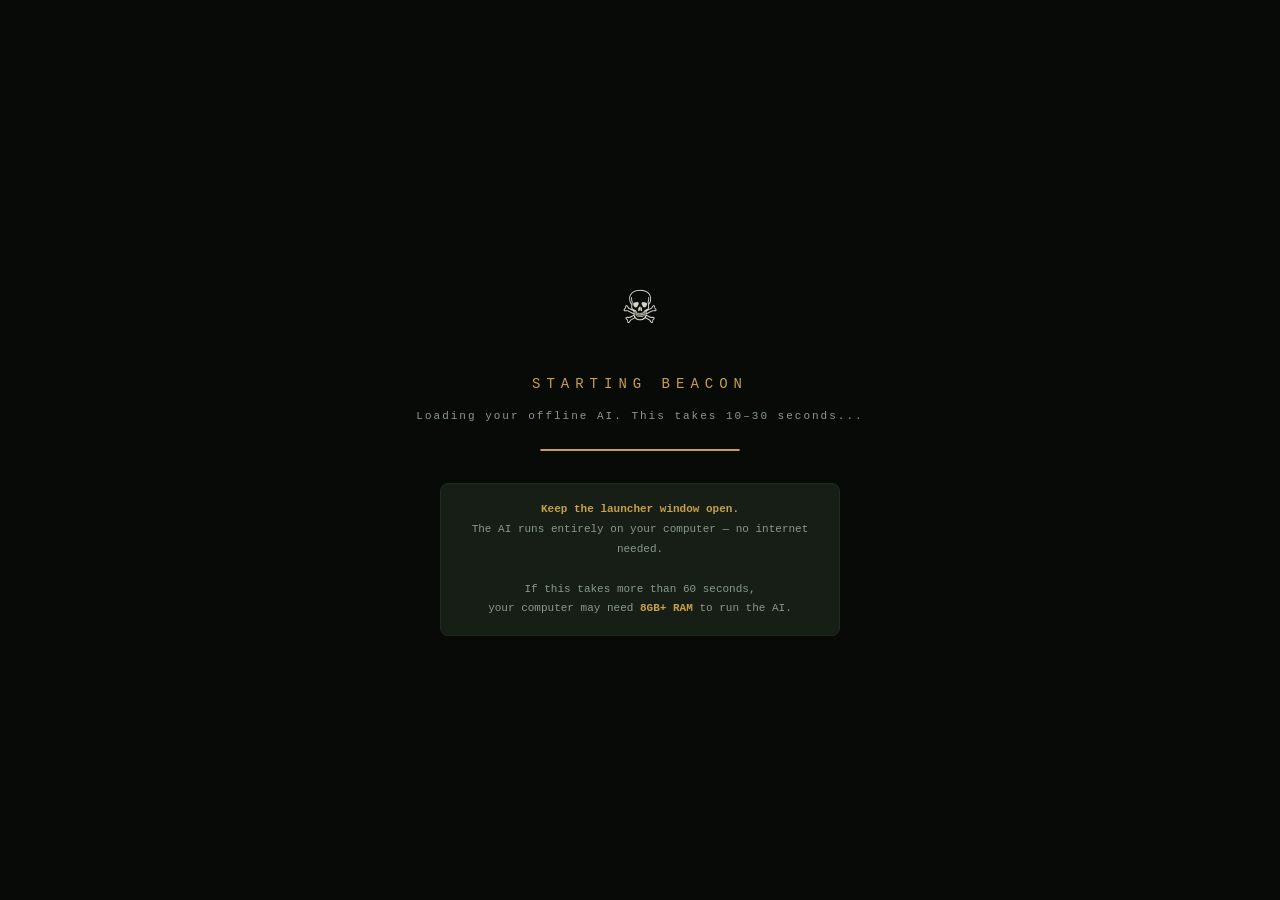
==== drive/ui/index.html @ 53db8e23 "feat: AI persona renamed to BEACON, model → blackout-beacon - BEACON replaces Scout/DOOMSDAY as the " ====
<!DOCTYPE html>
<html lang="en">
<head>
  <meta charset="UTF-8">
  <meta name="viewport" content="width=device-width, initial-scale=1.0">
  <meta name="description" content="The Blackout Drive — Fully offline AI and survival knowledge library. Runs on your laptop with no internet, no cloud, no accounts.">
  <title>The Blackout Drive // Offline AI Intelligence</title>
  <!--
    Anti-flicker: body starts invisible. app.js restores session state
    synchronously on init, then sets opacity:1 before first paint.
    This prevents the chat page from flashing before library is restored.
  -->
  <style>body { opacity: 0; transition: opacity 0.18s ease; }</style>
  <link rel="stylesheet" href="style.css">
</head>
<body>

  <!-- ── Header ─────────────────────────────────────────── -->
  <header class="app-header">
    <div class="header-left">
      <div class="status-indicator" id="statusIndicator">
        <span class="status-dot" id="statusDot"></span>
        <span class="status-text" id="statusText">CONNECTING...</span>
      </div>
    </div>
    <div class="header-center">
      <h1 class="brand-title">THE BLACKOUT DRIVE</h1>
      <p class="brand-sub">OFFLINE AI INTELLIGENCE</p>
    </div>
    <div class="header-right">
      <button class="icon-btn" id="libraryBtn" title="Browse offline library" onclick="openLibrary()">
        📚 LIBRARY
      </button>
      <button class="icon-btn" id="clearBtn" title="Clear conversation">
        &#x2715; CLEAR
      </button>
    </div>
  </header>

  <!-- ── Warning Banner ─────────────────────────────────── -->
  <div class="warning-banner" id="warningBanner" style="display:none;">
    <span class="warning-icon">⚠</span>
    <span id="warningText"></span>
  </div>

  <!-- ── Offline Status Bar ─────────────────────────────── -->
  <div class="offline-bar">
    <span class="offline-badge">✅ RUNNING LOCALLY</span>
    <span class="offline-sub">No internet needed · AI runs entirely on your hardware · Nothing sent to the cloud</span>
  </div>

  <!-- ── Main Chat Area ─────────────────────────────────── -->
  <main class="chat-container" id="chatContainer">

    <!-- Welcome Screen (shown when no messages) -->
    <div class="welcome-screen" id="welcomeScreen">
      <div class="welcome-skull">⚡</div>
      <h2 class="welcome-title">BEACON IS READY</h2>
      <p class="welcome-sub">Your offline AI. No internet. No cloud. Ask anything — survival, medicine, law, science, faith, history, and more.</p>

      <div class="prompt-grid">
        <div class="prompt-card" onclick="usePrompt(this)">
          <div class="prompt-icon">💧</div>
          <p>How do I purify water from a creek without store-bought filters?</p>
        </div>
        <div class="prompt-card" onclick="usePrompt(this)">
          <div class="prompt-icon">🩹</div>
          <p>How do I treat a deep laceration with no medical supplies?</p>
        </div>
        <div class="prompt-card" onclick="usePrompt(this)">
          <div class="prompt-icon">🔥</div>
          <p>How do I start a fire in wet conditions with no lighter?</p>
        </div>
        <div class="prompt-card" onclick="usePrompt(this)">
          <div class="prompt-icon">📻</div>
          <p>What emergency radio frequencies should I monitor?</p>
        </div>
        <div class="prompt-card" onclick="usePrompt(this)">
          <div class="prompt-icon">🌿</div>
          <p>Which common plants in North America are safe to eat?</p>
        </div>
        <div class="prompt-card" onclick="usePrompt(this)">
          <div class="prompt-icon">🏠</div>
          <p>How do I build an emergency shelter in the woods overnight?</p>
        </div>
      </div>
    </div>

    <!-- Chat Messages -->
    <div class="messages" id="messages"></div>

  </main>

  <!-- ── Input Area ──────────────────────────────────────── -->
  <footer class="input-area">
    <div class="input-wrapper">
      <textarea
        id="userInput"
        class="message-input"
        placeholder="Ask BEACON anything..."
        rows="1"
        maxlength="4000"
      ></textarea>
      <button class="send-btn" id="sendBtn" disabled>
        <span id="sendIcon">&#x2BAD;</span>
      </button>
    </div>
    <div class="input-footer">
      <span class="char-count" id="charCount">0 / 4000</span>
      <span class="disclaimer">AI runs fully offline on your hardware · No internet required · No data sent anywhere</span>
    </div>
  </footer>

  <!-- ── Library Panel ──────────────────────────────────── -->
  <div class="library-panel" id="libraryPanel" style="display:none;" role="dialog" aria-label="Offline Library" aria-modal="true">

    <!-- Library Header -->
    <div class="library-header">
      <button class="lib-back-btn hidden" id="libBackBtn" onclick="handleLibBack()">← BACK</button>
      <div class="lib-header-title" id="libHeaderTitle">📚 OFFLINE LIBRARY</div>
      <button class="lib-close-btn" onclick="closeLibrary()">✕ CLOSE</button>
    </div>

    <!-- Library Body: sidebar + main -->
    <div class="library-body" id="libraryBody">

      <!-- Category Sidebar -->
      <nav class="lib-sidebar" id="libSidebar">
        <div class="lib-sidebar-label">CATEGORIES</div>
        <!-- Populated by JS from library.json -->
      </nav>

      <!-- Main Content: file list or reader -->
      <div class="lib-main" id="libMain">
        <div class="lib-loading" id="libLoading">
          <span>Loading library...</span>
        </div>
      </div>

    </div>
  </div>

  <!--
    LOAD ORDER IS CRITICAL FOR ANTI-FLICKER:
    1. config.js  — app config (appName, model, ports)
    2. api.js     — DDAPI helper (fetch wrappers)
    3. library.js — defines _restoreLibState (MUST be before app.js)
    4. app.js     — calls _restoreLibState() synchronously in init()
  -->
  <script src="config.js"></script>
  <script src="api.js"></script>
  <script src="library.js"></script>
  <script src="app.js"></script>
</body>
</html>
---- drive/ui/style.css ----
/* ============================================================
   DOOMSDAY DRIVE — Offline Chat UI
   Dark tactical design system — zero external dependencies
   ============================================================ */

/* ── Reset & Base ────────────────────────────────────────── */
*, *::before, *::after {
  box-sizing: border-box;
  margin: 0;
  padding: 0;
}

:root {
  --bg-primary:    #080a08;
  --bg-secondary:  #0d110d;
  --bg-tertiary:   #121812;
  --bg-card:       #161e16;
  --bg-input:      #0f150f;
  --border:        #1e2e1e;
  --border-bright: #2a4a2a;
  --amber:         #c8a04a;
  --amber-dim:     #8a6a28;
  --amber-glow:    rgba(200, 160, 74, 0.15);
  --green-ok:      #3a8a3a;
  --green-bright:  #4acc4a;
  --red-alert:     #cc3333;
  --red-dim:       #661a1a;
  --text-primary:  #d4d4c8;
  --text-secondary:#8a9a8a;
  --text-dim:      #4a5a4a;
  --text-amber:    #c8a04a;
  --font-mono:     'Courier New', 'Lucida Console', monospace;
  --font-sans:     system-ui, -apple-system, sans-serif;
  --radius:        4px;
  --radius-lg:     8px;
  --transition:    0.15s ease;
}

html, body {
  height: 100%;
  overflow: hidden;
  /* clamp(min, preferred, max) — scales with viewport width.
     At 1728px wide: 1.2vw = ~20.7px. Feels appropriately sized.
     At 1024px wide: 1.2vw = ~12.3px — floor at 16px keeps it readable. */
  font-size: clamp(16px, 1.2vw, 22px);
}

body {
  background-color: var(--bg-primary);
  color: var(--text-primary);
  font-family: var(--font-mono);
  font-size: 1rem;
  line-height: 1.6;
  display: flex;
  flex-direction: column;
}

/* ── Header ──────────────────────────────────────────────── */
.app-header {
  display: flex;
  align-items: center;
  justify-content: space-between;
  padding: clamp(10px, 1vh, 16px) clamp(16px, 2vw, 32px);
  background: var(--bg-secondary);
  border-bottom: 1px solid var(--border-bright);
  flex-shrink: 0;
  position: relative;
}

.app-header::after {
  content: '';
  position: absolute;
  bottom: -1px;
  left: 0;
  right: 0;
  height: 1px;
  background: linear-gradient(90deg, transparent, var(--amber-dim), transparent);
}

.header-left, .header-right {
  flex: 1;
}

.header-right {
  display: flex;
  justify-content: flex-end;
}

.header-center {
  text-align: center;
}

.brand-title {
  font-family: var(--font-mono);
  font-size: clamp(22px, 2.2vw, 38px);
  font-weight: 700;
  letter-spacing: clamp(6px, 0.7vw, 12px);
  color: var(--amber);
  text-shadow: 0 0 20px var(--amber-glow), 0 0 40px rgba(200, 160, 74, 0.08);
}

.brand-sub {
  font-size: clamp(10px, 0.7vw, 13px);
  letter-spacing: clamp(3px, 0.4vw, 6px);
  color: var(--text-secondary);
  text-transform: uppercase;
  margin-top: 3px;
}

/* ── Status Indicator ────────────────────────────────────── */
.status-indicator {
  display: flex;
  align-items: center;
  gap: 8px;
  font-size: clamp(10px, 0.75vw, 13px);
  letter-spacing: 1px;
}

.status-dot {
  width: 8px;
  height: 8px;
  border-radius: 50%;
  background: var(--text-dim);
  flex-shrink: 0;
  transition: background var(--transition), box-shadow var(--transition);
}

.status-dot.online {
  background: var(--green-bright);
  box-shadow: 0 0 8px var(--green-bright);
  animation: pulse-green 2s infinite;
}

.status-dot.error {
  background: var(--red-alert);
  box-shadow: 0 0 8px var(--red-alert);
}

@keyframes pulse-green {
  0%, 100% { opacity: 1; }
  50% { opacity: 0.6; }
}

.status-text {
  color: var(--text-secondary);
  font-size: clamp(10px, 0.7vw, 13px);
  letter-spacing: 2px;
}

.status-text.online { color: var(--green-bright); }
.status-text.error  { color: var(--red-alert); }

/* ── Icon Buttons ────────────────────────────────────────── */
.icon-btn {
  background: transparent;
  border: 1px solid var(--border);
  color: var(--text-secondary);
  font-family: var(--font-mono);
  font-size: clamp(9px, 0.65vw, 12px);
  letter-spacing: 2px;
  padding: clamp(5px, 0.5vh, 8px) clamp(10px, 1vw, 16px);
  border-radius: var(--radius);
  cursor: pointer;
  transition: all var(--transition);
}

.icon-btn:hover {
  border-color: var(--amber-dim);
  color: var(--amber);
}

/* ── Warning Banner ──────────────────────────────────────── */
.warning-banner {
  background: var(--red-dim);
  border-bottom: 1px solid var(--red-alert);
  color: #ff8888;
  padding: 8px 20px;
  font-size: 12px;
  display: flex;
  align-items: center;
  gap: 10px;
  flex-shrink: 0;
}

.warning-icon {
  font-size: 16px;
  flex-shrink: 0;
}

/* ── Offline Bar ─────────────────────────────────────────── */
.offline-bar {
  background: rgba(58, 138, 58, 0.08);
  border-bottom: 1px solid rgba(74, 204, 74, 0.15);
  padding: 6px 20px;
  display: flex;
  align-items: center;
  gap: 14px;
  flex-shrink: 0;
}

.offline-badge {
  font-size: clamp(11px, 0.8vw, 14px);
  letter-spacing: 1px;
  color: var(--green-bright);
  white-space: nowrap;
  font-weight: 700;
}

.offline-sub {
  font-size: clamp(11px, 0.8vw, 14px);
  color: var(--text-secondary);
  letter-spacing: 0.5px;
}

/* ── Chat Container ──────────────────────────────────────── */
.chat-container {
  flex: 1;
  overflow-y: auto;
  padding: 0;
  position: relative;
  scrollbar-width: thin;
  scrollbar-color: var(--border-bright) transparent;
}

.chat-container::-webkit-scrollbar { width: 4px; }
.chat-container::-webkit-scrollbar-track { background: transparent; }
.chat-container::-webkit-scrollbar-thumb { background: var(--border-bright); border-radius: 2px; }

/* ── Welcome Screen ──────────────────────────────────────── */
.welcome-screen {
  display: flex;
  flex-direction: column;
  align-items: center;
  justify-content: center;
  padding: clamp(6px, 1.2vh, 20px) 20px;
  min-height: 100%;
}

.welcome-skull {
  font-size: clamp(56px, 5vw, 80px);
  margin-bottom: clamp(8px, 1.2vh, 16px);
  opacity: 0.4;
  filter: grayscale(1);
}

.welcome-title {
  font-size: clamp(20px, 1.8vw, 32px);
  letter-spacing: clamp(6px, 0.8vw, 14px);
  color: var(--amber);
  margin-bottom: clamp(8px, 1vh, 14px);
}

.welcome-sub {
  font-size: clamp(13px, 1vw, 18px);
  color: var(--text-secondary);
  letter-spacing: 1px;
  margin-bottom: clamp(16px, 2.2vh, 32px);
}

.prompt-grid {
  display: grid;
  grid-template-columns: repeat(auto-fit, minmax(clamp(220px, 20vw, 320px), 1fr));
  gap: clamp(10px, 1vw, 18px);
  max-width: clamp(700px, 70vw, 1200px);
  width: 100%;
}

.prompt-card {
  background: var(--bg-card);
  border: 1px solid var(--border);
  border-radius: var(--radius-lg);
  padding: 16px;
  cursor: pointer;
  transition: all var(--transition);
  display: flex;
  gap: 12px;
  align-items: flex-start;
}

.prompt-card:hover {
  border-color: var(--amber-dim);
  background: var(--bg-tertiary);
  box-shadow: 0 0 12px var(--amber-glow);
  transform: translateY(-1px);
}

.prompt-icon {
  font-size: clamp(18px, 1.4vw, 26px);
  flex-shrink: 0;
  line-height: 1;
}

.prompt-card p {
  font-size: clamp(13px, 0.95vw, 17px);
  color: var(--text-secondary);
  line-height: 1.6;
  font-family: var(--font-sans);
}

/* ── Messages ────────────────────────────────────────────── */
.messages {
  padding: 20px;
  display: flex;
  flex-direction: column;
  gap: 12px;
}

.message {
  display: flex;
  gap: 12px;
  animation: fadeIn 0.2s ease;
}

@keyframes fadeIn {
  from { opacity: 0; transform: translateY(4px); }
  to   { opacity: 1; transform: translateY(0); }
}

.message-avatar {
  width: 32px;
  height: 32px;
  border-radius: var(--radius);
  display: flex;
  align-items: center;
  justify-content: center;
  font-size: 14px;
  flex-shrink: 0;
  margin-top: 2px;
}

.message.user .message-avatar {
  background: var(--bg-card);
  border: 1px solid var(--border);
  color: var(--text-secondary);
}

.message.assistant .message-avatar {
  background: rgba(200, 160, 74, 0.1);
  border: 1px solid var(--amber-dim);
  color: var(--amber);
}

.message-content {
  flex: 1;
  min-width: 0;
}

.message-label {
  font-size: clamp(9px, 0.6vw, 11px);
  letter-spacing: 2px;
  margin-bottom: 4px;
  opacity: 0.5;
}

.message.user .message-label { color: var(--text-dim); }
.message.assistant .message-label { color: var(--amber-dim); }

.message-body {
  font-size: clamp(13px, 1vw, 17px);
  line-height: 1.65;
  font-family: var(--font-sans);
}

.message.user .message-body {
  color: var(--text-primary);
  background: var(--bg-card);
  border: 1px solid var(--border);
  border-radius: var(--radius-lg);
  padding: 10px 14px;
  display: inline-block;
  max-width: 80%;
}

.message.assistant .message-body {
  color: var(--text-primary);
}

/* Markdown-style formatting in assistant messages */
.message.assistant .message-body strong { color: var(--amber); font-weight: 700; }
.message.assistant .message-body em { color: var(--text-secondary); font-style: italic; }
.message.assistant .message-body code {
  background: var(--bg-card);
  border: 1px solid var(--border);
  border-radius: 3px;
  padding: 1px 5px;
  font-family: var(--font-mono);
  font-size: 12px;
  color: var(--green-bright);
}
.message.assistant .message-body pre {
  background: var(--bg-card);
  border: 1px solid var(--border);
  border-radius: var(--radius);
  padding: 12px;
  overflow-x: auto;
  margin: 8px 0;
}
.message.assistant .message-body pre code {
  background: none;
  border: none;
  padding: 0;
}
.message.assistant .message-body ul,
.message.assistant .message-body ol {
  padding-left: 18px;
  margin: 4px 0 4px;
}
.message.assistant .message-body li {
  margin: 1px 0;
  line-height: 1.55;
  padding-left: 2px;
}
.message.assistant .message-body li + li { margin-top: 1px; }
.message.assistant .message-body h1,
.message.assistant .message-body h2,
.message.assistant .message-body h3 {
  color: var(--amber);
  letter-spacing: 1px;
  margin: 12px 0 4px;
  font-size: clamp(13px, 1vw, 16px);
}
.message.assistant .message-body p {
  margin: 4px 0;
  line-height: 1.6;
}
.message.assistant .message-body p:first-child { margin-top: 0; }
.message.assistant .message-body p:last-child  { margin-bottom: 0; }
.message.assistant .message-body hr {
  border: none;
  border-top: 1px solid var(--border);
  margin: 8px 0;
}

/* ── Typing Indicator ────────────────────────────────────── */
.typing-indicator {
  display: flex;
  gap: 4px;
  align-items: center;
  padding: 8px 0;
}

.typing-dot {
  width: 6px;
  height: 6px;
  background: var(--amber-dim);
  border-radius: 50%;
  animation: typing-bounce 1.2s infinite;
}

.typing-dot:nth-child(2) { animation-delay: 0.2s; }
.typing-dot:nth-child(3) { animation-delay: 0.4s; }

@keyframes typing-bounce {
  0%, 60%, 100% { transform: translateY(0); opacity: 0.4; }
  30% { transform: translateY(-4px); opacity: 1; }
}

/* ── Input Area ──────────────────────────────────────────── */
.input-area {
  background: var(--bg-secondary);
  border-top: 1px solid var(--border-bright);
  padding: 14px 20px 12px;
  flex-shrink: 0;
}

.input-area::before {
  content: '';
  display: block;
  height: 1px;
  background: linear-gradient(90deg, transparent, var(--amber-dim), transparent);
  margin-bottom: 14px;
  margin-top: -14px;
  position: relative;
  top: -14px;
}

.input-wrapper {
  display: flex;
  gap: 10px;
  align-items: flex-end;
}

.message-input {
  flex: 1;
  background: var(--bg-input);
  border: 1px solid var(--border);
  border-radius: var(--radius-lg);
  color: var(--text-primary);
  font-family: var(--font-sans);
  font-size: clamp(15px, 1.1vw, 19px);
  line-height: 1.5;
  padding: clamp(12px, 1.2vh, 18px) clamp(14px, 1.2vw, 22px);
  resize: none;
  outline: none;
  transition: border-color var(--transition), box-shadow var(--transition);
  min-height: clamp(48px, 5vh, 60px);
  max-height: 180px;
  overflow-y: auto;
}

.message-input::placeholder { color: var(--text-dim); }

.message-input:focus {
  border-color: var(--amber-dim);
  box-shadow: 0 0 0 2px var(--amber-glow);
}

.send-btn {
  width: clamp(48px, 4vw, 60px);
  height: clamp(48px, 4vw, 60px);
  background: var(--amber);
  border: none;
  border-radius: var(--radius-lg);
  color: var(--bg-primary);
  font-size: clamp(18px, 1.4vw, 24px);
  cursor: pointer;
  display: flex;
  align-items: center;
  justify-content: center;
  flex-shrink: 0;
  transition: all var(--transition);
}

.send-btn:hover:not(:disabled) {
  background: #e0b84a;
  box-shadow: 0 0 12px var(--amber-glow);
  transform: scale(1.05);
}

.send-btn:disabled {
  background: var(--bg-card);
  border: 1px solid var(--border);
  color: var(--text-dim);
  cursor: not-allowed;
  transform: none;
  box-shadow: none;
}

.send-btn.loading {
  background: var(--bg-card);
  border: 1px solid var(--amber-dim);
  color: var(--amber);
  cursor: not-allowed;
}

.input-footer {
  display: flex;
  justify-content: space-between;
  align-items: center;
  margin-top: 8px;
}

.char-count {
  font-size: 10px;
  color: var(--text-dim);
  letter-spacing: 1px;
}

.disclaimer {
  font-size: 9px;
  color: var(--text-dim);
  letter-spacing: 0.5px;
  text-align: right;
}

/* ── Connecting Screen ───────────────────────────────────── */
.connecting-overlay {
  position: fixed;
  inset: 0;
  background: var(--bg-primary);
  display: flex;
  flex-direction: column;
  align-items: center;
  justify-content: center;
  z-index: 100;
}

.connecting-skull {
  font-size: 56px;
  margin-bottom: 20px;
  animation: pulse-skull 2s infinite;
}

@keyframes pulse-skull {
  0%, 100% { opacity: 0.3; transform: scale(1); }
  50% { opacity: 1; transform: scale(1.05); }
}

.connecting-title {
  font-size: 14px;
  letter-spacing: 6px;
  color: var(--amber);
  margin-bottom: 12px;
}

.connecting-sub {
  font-size: 11px;
  color: var(--text-secondary);
  letter-spacing: 2px;
  margin-bottom: 24px;
}

.connecting-bar {
  width: 200px;
  height: 2px;
  background: var(--border);
  border-radius: 1px;
  overflow: hidden;
}

.connecting-progress {
  height: 100%;
  background: var(--amber);
  border-radius: 1px;
  animation: loading-bar 1.5s infinite ease-in-out;
}

@keyframes loading-bar {
  0%   { width: 0%; margin-left: 0; }
  50%  { width: 60%; margin-left: 20%; }
  100% { width: 0%; margin-left: 100%; }
}

.connecting-instructions {
  margin-top: 32px;
  text-align: center;
  padding: 16px 24px;
  background: var(--bg-card);
  border: 1px solid var(--border);
  border-radius: var(--radius-lg);
  max-width: 400px;
}

.connecting-instructions p {
  font-size: 11px;
  color: var(--text-secondary);
  line-height: 1.8;
}

.connecting-instructions strong {
  color: var(--amber);
}

/* ── Responsive ──────────────────────────────────────────── */
@media (max-width: 600px) {
  .brand-title { font-size: 16px; letter-spacing: 4px; }
  .brand-sub { display: none; }
  .offline-sub { display: none; }
  .prompt-grid { grid-template-columns: 1fr; }
  .message.user .message-body { max-width: 100%; }
  .disclaimer { display: none; }
}

/* ── Library Panel ────────────────────────────────────── */
.header-right {
  display: flex;
  justify-content: flex-end;
  gap: 8px;
  align-items: center;
}

.library-panel {
  position: fixed;
  inset: 0;
  background: var(--bg-primary);
  z-index: 90;
  display: flex;
  flex-direction: column;
  animation: fadeIn 0.2s ease;
}

/* Library Header */
.library-header {
  display: flex;
  align-items: center;
  justify-content: space-between;
  padding: clamp(10px, 1vh, 16px) clamp(16px, 2vw, 32px);
  background: var(--bg-secondary);
  border-bottom: 1px solid var(--border-bright);
  flex-shrink: 0;
  gap: 16px;
}

.library-header::after {
  content: '';
  position: absolute;
  bottom: 0;
  left: 0;
  right: 0;
  height: 1px;
  background: linear-gradient(90deg, transparent, var(--amber-dim), transparent);
}

.lib-header-title {
  font-size: clamp(14px, 1.2vw, 20px);
  letter-spacing: clamp(3px, 0.4vw, 8px);
  color: var(--amber);
  font-weight: 700;
}

.lib-back-btn,
.lib-close-btn {
  background: transparent;
  border: 1px solid var(--border);
  color: var(--text-secondary);
  font-family: var(--font-mono);
  font-size: clamp(9px, 0.65vw, 12px);
  letter-spacing: 2px;
  padding: clamp(5px, 0.5vh, 8px) clamp(10px, 1vw, 16px);
  border-radius: var(--radius);
  cursor: pointer;
  transition: all var(--transition);
  white-space: nowrap;
}

.lib-back-btn:hover,
.lib-close-btn:hover {
  border-color: var(--amber-dim);
  color: var(--amber);
}

.lib-back-btn.hidden {
  visibility: hidden;
  pointer-events: none;
}

/* Library Body */
.library-body {
  display: flex;
  flex: 1;
  overflow: hidden;
}

/* Sidebar */
.lib-sidebar {
  width: clamp(160px, 16vw, 240px);
  background: var(--bg-secondary);
  border-right: 1px solid var(--border);
  padding: 16px 0;
  overflow-y: auto;
  flex-shrink: 0;
  scrollbar-width: thin;
  scrollbar-color: var(--border-bright) transparent;
}

.lib-sidebar-label {
  font-size: clamp(9px, 0.6vw, 11px);
  letter-spacing: 3px;
  color: var(--text-dim);
  padding: 0 16px 12px;
}

.lib-cat-item {
  display: flex;
  align-items: center;
  gap: 10px;
  padding: clamp(8px, 0.9vh, 14px) 16px;
  cursor: pointer;
  transition: all var(--transition);
  border-left: 2px solid transparent;
}

.lib-cat-item:hover {
  background: var(--bg-tertiary);
  color: var(--text-primary);
}

.lib-cat-item.active {
  border-left-color: var(--amber);
  background: var(--bg-card);
  color: var(--amber);
}

.lib-cat-icon {
  font-size: clamp(14px, 1.1vw, 18px);
  flex-shrink: 0;
  width: 20px;
  text-align: center;
}

.lib-cat-name {
  font-size: clamp(11px, 0.8vw, 14px);
  letter-spacing: 1px;
  color: var(--text-secondary);
  font-family: var(--font-mono);
  white-space: nowrap;
  overflow: hidden;
  text-overflow: ellipsis;
}

.lib-cat-item.active .lib-cat-name { color: var(--amber); }

/* Main content area */
.lib-main {
  flex: 1;
  overflow-y: auto;
  padding: clamp(16px, 2vw, 32px);
  scrollbar-width: thin;
  scrollbar-color: var(--border-bright) transparent;
}

.lib-loading {
  display: flex;
  align-items: center;
  justify-content: center;
  height: 200px;
  color: var(--text-dim);
  font-size: 13px;
  letter-spacing: 2px;
}

/* Category view */
.lib-cat-header {
  margin-bottom: clamp(16px, 2vh, 28px);
}

.lib-cat-title {
  font-size: clamp(18px, 1.6vw, 26px);
  letter-spacing: 4px;
  color: var(--amber);
  margin-bottom: 8px;
}

.lib-cat-desc {
  font-size: clamp(12px, 0.85vw, 15px);
  color: var(--text-secondary);
  letter-spacing: 0.5px;
  font-family: var(--font-sans);
  line-height: 1.6;
}

/* File list */
.lib-file-list {
  display: flex;
  flex-direction: column;
  gap: clamp(8px, 0.9vh, 14px);
}

.lib-file-item {
  background: var(--bg-card);
  border: 1px solid var(--border);
  border-radius: var(--radius-lg);
  padding: clamp(14px, 1.5vh, 22px) clamp(16px, 1.5vw, 24px);
  cursor: pointer;
  transition: all var(--transition);
  display: flex;
  align-items: flex-start;
  gap: 14px;
}

.lib-file-item:hover {
  border-color: var(--amber-dim);
  background: var(--bg-tertiary);
  box-shadow: 0 0 12px var(--amber-glow);
  transform: translateY(-1px);
}

.lib-file-item.unavailable {
  opacity: 0.5;
  cursor: default;
}

.lib-file-item.unavailable:hover {
  transform: none;
  box-shadow: none;
  border-color: var(--border);
}

.lib-file-type-badge {
  font-size: clamp(9px, 0.6vw, 11px);
  letter-spacing: 2px;
  padding: 3px 8px;
  border-radius: var(--radius);
  flex-shrink: 0;
  margin-top: 2px;
  font-weight: 700;
}

.lib-file-type-badge.txt  { background: rgba(58, 138, 58, 0.15); color: var(--green-bright); border: 1px solid rgba(74, 204, 74, 0.2); }
.lib-file-type-badge.pdf  { background: rgba(200, 160, 74, 0.12); color: var(--amber); border: 1px solid var(--amber-dim); }
.lib-file-type-badge.zim  { background: rgba(100, 140, 200, 0.12); color: #7ab4e0; border: 1px solid rgba(100, 140, 200, 0.3); }

.lib-file-info {
  flex: 1;
  min-width: 0;
}

.lib-file-name {
  font-size: clamp(13px, 1vw, 17px);
  color: var(--text-primary);
  margin-bottom: 5px;
  font-family: var(--font-sans);
  font-weight: 600;
}

.lib-file-desc {
  font-size: clamp(11px, 0.8vw, 14px);
  color: var(--text-secondary);
  line-height: 1.6;
  font-family: var(--font-sans);
}

.lib-file-meta {
  font-size: clamp(9px, 0.6vw, 11px);
  color: var(--text-dim);
  margin-top: 6px;
  letter-spacing: 1px;
}

/* Reader view */
.lib-reader-header {
  display: flex;
  align-items: center;
  justify-content: space-between;
  margin-bottom: 16px;
  padding-bottom: 12px;
  border-bottom: 1px solid var(--border);
  gap: 12px;
  flex-wrap: wrap;
}

.lib-reader-title {
  font-size: clamp(14px, 1.2vw, 20px);
  color: var(--amber);
  letter-spacing: 2px;
  flex: 1;
}

.lib-search-bar {
  display: flex;
  gap: 8px;
  align-items: center;
}

.lib-search-input {
  background: var(--bg-input);
  border: 1px solid var(--border);
  border-radius: var(--radius);
  color: var(--text-primary);
  font-family: var(--font-mono);
  font-size: clamp(11px, 0.8vw, 14px);
  padding: 6px 12px;
  outline: none;
  width: clamp(140px, 15vw, 240px);
  transition: border-color var(--transition);
}

.lib-search-input:focus { border-color: var(--amber-dim); }
.lib-search-input::placeholder { color: var(--text-dim); }

.lib-search-btn {
  background: var(--bg-card);
  border: 1px solid var(--border);
  color: var(--text-secondary);
  font-family: var(--font-mono);
  font-size: clamp(9px, 0.6vw, 11px);
  letter-spacing: 1px;
  padding: 6px 12px;
  border-radius: var(--radius);
  cursor: pointer;
  transition: all var(--transition);
  white-space: nowrap;
}

.lib-search-btn:hover { border-color: var(--amber-dim); color: var(--amber); }

.lib-search-count {
  font-size: clamp(9px, 0.6vw, 11px);
  color: var(--text-dim);
  letter-spacing: 1px;
  white-space: nowrap;
}

.lib-reader-content {
  font-family: var(--font-sans);
  font-size: clamp(13px, 1vw, 17px);
  line-height: 1.9;
  color: var(--text-primary);
  white-space: pre-wrap;
  word-break: break-word;
  max-width: 80ch;
}

.lib-reader-content mark {
  background: rgba(200, 160, 74, 0.35);
  color: var(--amber);
  border-radius: 2px;
  padding: 0 2px;
}

/* ZIM info panel */
.lib-zim-panel {
  display: flex;
  flex-direction: column;
  align-items: center;
  justify-content: center;
  padding: 48px 32px;
  text-align: center;
  gap: 16px;
  border: 1px solid var(--border);
  border-radius: var(--radius-lg);
  background: var(--bg-card);
  max-width: 500px;
  margin: 0 auto;
}

.lib-zim-icon { font-size: 48px; opacity: 0.6; }

.lib-zim-title {
  font-size: clamp(14px, 1.2vw, 18px);
  color: var(--amber);
  letter-spacing: 3px;
}

.lib-zim-desc {
  font-size: clamp(12px, 0.85vw, 15px);
  color: var(--text-secondary);
  font-family: var(--font-sans);
  line-height: 1.7;
}

/* Missing file panel */
.lib-missing-panel {
  display: flex;
  flex-direction: column;
  align-items: center;
  padding: 32px;
  text-align: center;
  gap: 12px;
  border: 1px dashed var(--border);
  border-radius: var(--radius-lg);
  max-width: 500px;
  margin: 0 auto;
}

.lib-missing-title {
  font-size: clamp(12px, 0.9vw, 16px);
  color: var(--text-secondary);
  letter-spacing: 2px;
}

.lib-missing-desc {
  font-size: clamp(11px, 0.8vw, 14px);
  color: var(--text-dim);
  font-family: var(--font-sans);
  line-height: 1.7;
}

.lib-missing-cmd {
  background: var(--bg-card);
  border: 1px solid var(--border);
  border-radius: var(--radius);
  padding: 8px 16px;
  font-family: var(--font-mono);
  font-size: clamp(11px, 0.8vw, 14px);
  color: var(--green-bright);
  letter-spacing: 1px;
}

/* ── Bible Reader ─────────────────────────────────────────── */
.lib-sidebar-section {
  font-size: clamp(8px, 0.55vw, 10px);
  letter-spacing: 3px;
  color: var(--text-dim);
  padding: 10px 16px 4px;
  text-transform: uppercase;
}

.bible-nav {
  display: flex;
  align-items: center;
  gap: 10px;
  padding-bottom: clamp(14px, 1.5vh, 22px);
  border-bottom: 1px solid var(--border);
  margin-bottom: clamp(14px, 1.5vh, 22px);
  flex-wrap: wrap;
}

.bible-select {
  background: var(--bg-input);
  border: 1px solid var(--border);
  border-radius: var(--radius);
  color: var(--text-primary);
  font-family: var(--font-mono);
  font-size: clamp(11px, 0.8vw, 14px);
  padding: 6px 10px;
  cursor: pointer;
  outline: none;
  transition: border-color var(--transition);
}
.bible-select:focus { border-color: var(--amber-dim); }
.bible-select option { background: var(--bg-secondary); }

.bible-jump-bar {
  display: flex;
  gap: 8px;
  align-items: center;
  margin-left: auto;
}

.bible-chapter-title {
  font-size: clamp(14px, 1.2vw, 20px);
  color: var(--amber);
  letter-spacing: clamp(3px, 0.4vw, 7px);
  text-align: center;
  margin-bottom: clamp(20px, 2.5vh, 36px);
}

.bible-verses {
  max-width: 72ch;
  margin: 0 auto clamp(24px, 3vh, 48px);
}

.bible-verse {
  display: flex;
  gap: 12px;
  margin-bottom: clamp(10px, 1.2vh, 18px);
  line-height: 1.9;
  transition: background 0.3s ease;
  border-radius: var(--radius);
  padding: 2px 6px;
}

.bible-verse-highlight {
  background: rgba(200, 160, 74, 0.12) !important;
}

.bible-verse-num {
  color: var(--amber-dim);
  font-size: clamp(9px, 0.6vw, 11px);
  font-family: var(--font-mono);
  min-width: 26px;
  text-align: right;
  padding-top: 5px;
  flex-shrink: 0;
  letter-spacing: 0.5px;
  user-select: none;
}

.bible-verse-text {
  font-family: Georgia, 'Times New Roman', serif;
  font-size: clamp(14px, 1.05vw, 17px);
  color: var(--text-primary);
  line-height: 1.9;
}

.bible-bottom-nav {
  display: flex;
  align-items: center;
  justify-content: space-between;
  padding: clamp(14px, 1.5vh, 24px) 0;
  border-top: 1px solid var(--border);
  margin-top: clamp(14px, 1.5vh, 24px);
  max-width: 72ch;
  margin-left: auto;
  margin-right: auto;
}

/* ── Dev Mode Badge ──────────────────────────────────────── */
.lib-dev-badge {
  margin-top: 12px;
  padding: 8px 14px;
  border: 1px solid rgba(255, 170, 0, 0.3);
  border-radius: var(--radius);
  background: rgba(255, 170, 0, 0.06);
  color: var(--amber-dim);
  font-size: clamp(10px, 0.7vw, 12px);
  font-family: var(--font-mono);
  letter-spacing: 0.5px;
}
.lib-dev-badge code {
  color: var(--green-bright);
  font-family: var(--font-mono);
}

/* ── Library: Sidebar additions (Sprint 2) ─────────────────── */
.lib-sidebar-label { font-size: clamp(9px,0.6vw,11px); letter-spacing: 3px; color: var(--text-dim); padding: 14px 12px 6px; text-transform: uppercase; }
.lib-sidebar-section { font-size: clamp(8px,0.55vw,10px); letter-spacing: 2px; color: var(--amber-dim); padding: 10px 12px 4px; text-transform: uppercase; border-top: 1px solid rgba(255,255,255,0.04); margin-top:4px; }
.lib-sidebar-divider { height: 1px; background: rgba(255,255,255,0.07); margin: 8px 10px; }
.lib-sidebar-empty { font-size: clamp(10px,0.7vw,12px); color: var(--text-dim); padding: 8px 14px; font-style: italic; }
.lib-cat-count { margin-left: auto; font-size: clamp(9px,0.6vw,11px); color: var(--text-dim); background: rgba(255,255,255,0.06); border-radius: 8px; padding: 1px 6px; }
.lib-action-item { display: flex; align-items: center; gap: 8px; padding: 9px 14px; cursor: pointer; border-radius: var(--radius); margin: 2px 6px; transition: background 0.15s; font-size: clamp(10px,0.72vw,13px); letter-spacing: 1px; color: var(--text-secondary); }
.lib-action-item:hover { background: rgba(255,255,255,0.06); color: var(--text-primary); }
.lib-action-item.active { background: rgba(255,170,0,0.1); color: var(--amber); }
.lib-file-missing { opacity: 0.45; }

/* ── GET MORE panel ────────────────────────────────────────── */
.getmore-list { display: flex; flex-direction: column; gap: 10px; padding: 0 0 20px; }
.pack-card { background: var(--bg-card); border: 1px solid var(--border); border-radius: var(--radius); padding: 14px 16px; transition: border-color 0.2s; }
.pack-card:hover { border-color: rgba(255,170,0,0.25); }
.pack-header { display: flex; align-items: flex-start; gap: 12px; }
.pack-icon { font-size: clamp(22px,1.8vw,30px); flex-shrink: 0; }
.pack-meta { flex: 1; min-width: 0; }
.pack-name { font-size: clamp(12px,0.9vw,15px); font-weight: 600; color: var(--text-primary); letter-spacing: 0.5px; }
.pack-desc { font-size: clamp(10px,0.7vw,12px); color: var(--text-secondary); margin-top: 3px; line-height: 1.4; }
.pack-size { font-size: clamp(10px,0.7vw,12px); color: var(--amber-dim); font-family: var(--font-mono); flex-shrink: 0; }
.pack-files-row { margin-top: 10px; }
.pack-files-toggle { background: none; border: none; color: var(--text-dim); font-size: clamp(10px,0.68vw,12px); cursor: pointer; padding: 2px 0; letter-spacing: 1px; }
.pack-files-toggle:hover { color: var(--text-secondary); }
.pack-files-list { margin-top: 6px; padding-left: 8px; border-left: 2px solid var(--border); }
.pack-file-item { display: flex; justify-content: space-between; align-items: center; font-size: clamp(10px,0.68vw,12px); color: var(--text-secondary); padding: 3px 0; }
.pack-file-size { color: var(--text-dim); font-family: var(--font-mono); }
.pack-actions { margin-top: 10px; display: flex; align-items: center; gap: 10px; }
.pack-dl-btn { background: rgba(255,170,0,0.12); border: 1px solid rgba(255,170,0,0.3); color: var(--amber); padding: 6px 16px; border-radius: var(--radius); font-size: clamp(10px,0.7vw,12px); letter-spacing: 1.5px; cursor: pointer; font-family: var(--font-mono); transition: all 0.2s; }
.pack-dl-btn:hover { background: rgba(255,170,0,0.22); }
.pack-cancel-btn { background: rgba(200,60,60,0.1); border-color: rgba(200,60,60,0.3); color: #e05555; }
.pack-installed { font-size: clamp(10px,0.7vw,12px); color: var(--green-bright); letter-spacing: 1.5px; font-family: var(--font-mono); }
.pack-progress-bar { height: 4px; background: rgba(255,255,255,0.08); border-radius: 2px; margin-top: 8px; overflow: hidden; }
.pack-progress-fill { height: 100%; background: var(--amber); border-radius: 2px; transition: width 0.4s ease; }
.pack-status { font-size: clamp(10px,0.68vw,11px); color: var(--text-dim); margin-top: 4px; font-family: var(--font-mono); min-height: 16px; }

/* ── MANAGE SPACE panel ────────────────────────────────────── */
.manage-panel { padding: 0 0 20px; }
.manage-header { padding: 4px 0 14px; }
.manage-usage-label { font-size: clamp(11px,0.75vw,13px); color: var(--text-secondary); margin-bottom: 8px; }
.manage-bar { height: 6px; background: rgba(255,255,255,0.08); border-radius: 3px; overflow: hidden; }
.manage-bar-fill { height: 100%; background: linear-gradient(90deg, var(--green-bright), var(--amber)); border-radius: 3px; transition: width 0.6s ease; }
.manage-category { background: var(--bg-card); border: 1px solid var(--border); border-radius: var(--radius); margin-top: 10px; overflow: hidden; }
.manage-cat-header { display: flex; align-items: center; gap: 10px; padding: 10px 14px; background: rgba(255,255,255,0.03); border-bottom: 1px solid var(--border); font-size: clamp(11px,0.78vw,13px); font-weight: 600; letter-spacing: 0.5px; }
.manage-cat-size { margin-left: auto; color: var(--text-dim); font-size: clamp(10px,0.68vw,12px); font-family: var(--font-mono); }
.manage-file-row { display: flex; align-items: center; gap: 10px; padding: 7px 14px; border-bottom: 1px solid rgba(255,255,255,0.04); font-size: clamp(11px,0.75vw,13px); }
.manage-file-row:last-child { border-bottom: none; }
.manage-file-name { flex: 1; min-width: 0; color: var(--text-primary); overflow: hidden; text-overflow: ellipsis; white-space: nowrap; }
.manage-file-size { color: var(--text-dim); font-family: var(--font-mono); font-size: clamp(9px,0.65vw,11px); flex-shrink: 0; }
.manage-del-btn { background: rgba(200,60,60,0.08); border: 1px solid rgba(200,60,60,0.2); color: #e05555; border-radius: 4px; padding: 3px 8px; font-size: clamp(10px,0.68vw,12px); cursor: pointer; flex-shrink: 0; transition: all 0.2s; }
.manage-del-btn:hover { background: rgba(200,60,60,0.2); }

/* ── Hidden utility ─────────────────────────────────────────── */
.hidden { display: none !important; }

/* ══════════════════════════════════════════════════════════
   PRODUCTION POLISH — Audit Fixes (2026-05-07)
   ══════════════════════════════════════════════════════════ */

/* ── Library panel open animation ──────────────────────── */
.library-panel {
  animation: libSlideIn 0.18s ease-out;
}
@keyframes libSlideIn {
  from { opacity: 0; transform: translateY(6px); }
  to   { opacity: 1; transform: translateY(0); }
}

/* ── Library category grid cards ─────────────────────────── */
.lib-cat-grid {
  display: grid;
  grid-template-columns: repeat(auto-fill, minmax(clamp(200px, 22vw, 280px), 1fr));
  gap: 12px;
  padding: 4px 0 20px;
}

.lib-cat-grid .lib-file-item {
  display: flex !important;
  flex-direction: column;
  align-items: flex-start;
  padding: clamp(16px, 1.5vw, 22px);
  cursor: pointer;
  border: 1px solid var(--border);
  background: var(--bg-card);
  border-radius: var(--radius);
  transition: border-color 0.2s, background 0.2s, transform 0.15s;
  text-align: left;
  min-height: 120px;
  justify-content: flex-start;
  gap: 6px;
}
.lib-cat-grid .lib-file-item:hover {
  border-color: rgba(255,170,0,0.4);
  background: rgba(255,170,0,0.04);
  transform: translateY(-2px);
}
.lib-cat-grid .lib-file-item .lib-file-name {
  font-size: clamp(13px, 1vw, 16px);
  font-weight: 600;
  color: var(--text-primary);
  letter-spacing: 0.5px;
}
.lib-cat-grid .lib-file-item .lib-file-desc {
  font-size: clamp(11px, 0.75vw, 13px);
  color: var(--text-secondary);
  line-height: 1.45;
}
.lib-cat-grid .lib-file-item .lib-file-meta {
  font-size: clamp(10px, 0.68vw, 12px);
  color: var(--amber-dim);
  margin-top: auto;
  font-family: var(--font-mono);
  letter-spacing: 0.5px;
}

/* ── File list items hover ───────────────────────────────── */
.lib-file-list .lib-file-item {
  cursor: pointer;
  transition: background 0.15s, border-color 0.15s;
}
.lib-file-list .lib-file-item:hover {
  background: rgba(255,255,255,0.04);
  border-color: rgba(255,170,0,0.25);
}
.lib-file-list .lib-file-item .lib-file-name {
  font-size: clamp(12px, 0.9vw, 15px);
}
.lib-file-list .lib-file-item .lib-file-desc {
  font-size: clamp(11px, 0.75vw, 13px);
  color: var(--text-secondary);
}
.lib-file-list .lib-file-item .lib-file-meta {
  font-size: clamp(10px, 0.68vw, 12px);
  color: rgba(255,255,255,0.35);
  margin-top: 3px;
}

/* ── Sidebar readability ─────────────────────────────────── */
.lib-sidebar-label {
  font-size: clamp(9px, 0.58vw, 10px) !important;
  letter-spacing: 2.5px !important;
  color: rgba(255,255,255,0.45) !important;
  padding: 12px 12px 4px !important;
}
.lib-cat-item .lib-cat-name {
  font-size: clamp(11px, 0.8vw, 13px);
  letter-spacing: 0.5px;
}
.lib-cat-count {
  font-size: clamp(9px, 0.58vw, 11px) !important;
  color: var(--amber-dim) !important;
  background: rgba(255,170,0,0.1) !important;
  border: 1px solid rgba(255,170,0,0.15);
  min-width: 18px;
  text-align: center;
}
.lib-action-item .lib-cat-name {
  font-size: clamp(10px, 0.75vw, 12px);
}
.lib-sidebar-divider {
  height: 1px !important;
  background: rgba(255,255,255,0.1) !important;
  margin: 6px 8px !important;
}

/* ── Bible reader verse styles ───────────────────────────── */
.bible-verse {
  display: flex;
  gap: 8px;
  padding: 3px 0;
  border-bottom: 1px solid rgba(255,255,255,0.03);
  line-height: 1.65;
}
.bible-verse:hover { background: rgba(255,170,0,0.04); border-radius: 3px; }
.bible-verse-num {
  font-size: clamp(9px, 0.6vw, 11px);
  color: var(--amber-dim);
  font-family: var(--font-mono);
  min-width: 22px;
  text-align: right;
  padding-top: 2px;
  flex-shrink: 0;
  letter-spacing: 0.5px;
  opacity: 0.7;
}
.bible-verse-text {
  font-size: clamp(13px, 0.95vw, 16px);
  color: var(--text-primary);
  line-height: 1.7;
}
.bible-verse-highlight {
  background: rgba(255,170,0,0.15) !important;
  border-radius: 3px;
  transition: background 0.3s;
}
.bible-chapter-title {
  font-size: clamp(11px, 0.8vw, 14px);
  letter-spacing: 3px;
  color: var(--amber);
  margin: 0 0 14px;
  padding-bottom: 10px;
  border-bottom: 1px solid rgba(255,170,0,0.2);
  font-weight: 600;
}
.bible-nav {
  display: flex;
  flex-wrap: wrap;
  gap: 8px;
  align-items: center;
  padding: 12px 0 14px;
  border-bottom: 1px solid var(--border);
  margin-bottom: 14px;
}
.bible-select {
  background: var(--bg-card);
  border: 1px solid var(--border);
  color: var(--text-primary);
  padding: 5px 10px;
  border-radius: var(--radius);
  font-family: var(--font-mono);
  font-size: clamp(10px, 0.72vw, 12px);
  letter-spacing: 0.5px;
  cursor: pointer;
  transition: border-color 0.2s;
}
.bible-select:focus { outline: none; border-color: var(--amber-dim); }
.bible-jump-bar { display: flex; gap: 6px; align-items: center; }
.bible-verses { display: flex; flex-direction: column; gap: 0; }
.bible-bottom-nav {
  display: flex;
  justify-content: space-between;
  align-items: center;
  padding: 14px 0 4px;
  margin-top: 10px;
  border-top: 1px solid var(--border);
}

/* ── Bible sidebar readability ───────────────────────────── */
#libSidebar .lib-cat-item .lib-cat-name {
  font-size: clamp(10px, 0.72vw, 13px);
  white-space: nowrap;
  overflow: hidden;
  text-overflow: ellipsis;
}

/* ── Manage space bar bigger ─────────────────────────────── */
.manage-bar {
  height: 10px !important;
  border-radius: 5px !important;
}
.manage-bar-fill {
  border-radius: 5px !important;
}
.manage-usage-label {
  font-size: clamp(11px, 0.78vw, 14px) !important;
  color: var(--text-secondary) !important;
  font-weight: 500;
}

/* ── Ordered list items — give a touch more breathing room ── */
.message.assistant .message-body ol li {
  margin: 3px 0;
  line-height: 1.6;
}

/* ── lib cat header content ──────────────────────────────── */
.lib-cat-header {
  padding-bottom: 14px;
  margin-bottom: 12px;
  border-bottom: 1px solid rgba(255,255,255,0.06);
}
.lib-cat-title {
  font-size: clamp(13px, 1vw, 17px);
  font-weight: 700;
  letter-spacing: 2px;
  color: var(--amber);
  margin-bottom: 4px;
}
.lib-cat-desc {
  font-size: clamp(11px, 0.75vw, 13px);
  color: var(--text-secondary);
  line-height: 1.4;
}

/* ── Smooth scrollbar on libMain ─────────────────────────── */
.library-main {
  scrollbar-width: thin;
  scrollbar-color: rgba(255,170,0,0.2) transparent;
}
.library-main::-webkit-scrollbar { width: 5px; }
.library-main::-webkit-scrollbar-track { background: transparent; }
.library-main::-webkit-scrollbar-thumb { background: rgba(255,170,0,0.2); border-radius: 4px; }

/* ── Sidebar scrollbar ───────────────────────────────────── */
.library-sidebar {
  scrollbar-width: thin;
  scrollbar-color: rgba(255,255,255,0.1) transparent;
}
.library-sidebar::-webkit-scrollbar { width: 3px; }
.library-sidebar::-webkit-scrollbar-thumb { background: rgba(255,255,255,0.1); border-radius: 4px; }

/* ── File status badges (ON DRIVE / GET MORE) ────────────── */
.lib-file-status-ok {
  color: var(--green-bright);
  font-family: var(--font-mono);
  font-size: clamp(9px, 0.6vw, 11px);
  letter-spacing: 1px;
}
.lib-file-status-missing {
  color: var(--amber);
  font-family: var(--font-mono);
  font-size: clamp(9px, 0.6vw, 11px);
  letter-spacing: 1px;
  cursor: pointer;
}
.lib-file-info { flex: 1; min-width: 0; }
.lib-file-name { font-weight: 600; margin-bottom: 2px; }
.lib-file-desc { color: var(--text-secondary); line-height: 1.35; margin-bottom: 3px; }
.lib-file-meta { display: flex; flex-wrap: wrap; gap: 4px; align-items: center; }

/* ── Pack Pricing & Paid Pack UI ─────────────────────────── */
.pack-price-badge {
  display: inline-block;
  font-size: clamp(9px, 0.6vw, 11px);
  font-family: var(--font-mono);
  letter-spacing: 1px;
  padding: 2px 7px;
  border-radius: 10px;
  margin-left: 8px;
  background: rgba(200, 60, 60, 0.12);
  border: 1px solid rgba(200, 60, 60, 0.3);
  color: #e07777;
  vertical-align: middle;
  font-weight: 700;
}
.pack-price-badge.free {
  background: rgba(80, 180, 80, 0.1);
  border-color: rgba(80, 180, 80, 0.25);
  color: var(--green-bright);
}
.pack-locked {
  border-color: rgba(200, 60, 60, 0.2) !important;
  background: rgba(200, 60, 60, 0.02) !important;
}
.pack-purchase-btn {
  text-decoration: none;
  display: inline-block;
  background: rgba(200, 60, 60, 0.1) !important;
  border-color: rgba(200, 60, 60, 0.35) !important;
  color: #e07777 !important;
}
.pack-purchase-btn:hover { background: rgba(200, 60, 60, 0.2) !important; }
.pack-unlock-btn {
  background: none;
  border: 1px solid rgba(255,255,255,0.12);
  color: var(--text-dim);
  padding: 5px 12px;
  border-radius: var(--radius);
  font-size: clamp(10px, 0.68vw, 12px);
  letter-spacing: 1px;
  cursor: pointer;
  font-family: var(--font-mono);
  transition: all 0.2s;
}
.pack-unlock-btn:hover { border-color: var(--amber-dim); color: var(--amber); }
.pack-license-row {
  margin-top: 8px;
  align-items: center;
  gap: 8px;
}

/* ── Per-file download buttons ───────────────────────────── */
.pack-file-name { flex: 1; }
.pack-file-done { color: var(--green-bright); font-size: 12px; flex-shrink: 0; }
.pack-file-locked { color: rgba(200,60,60,0.5); font-size: 12px; flex-shrink: 0; }
.pack-file-dl-btn {
  background: none;
  border: 1px solid rgba(255,170,0,0.2);
  color: var(--amber-dim);
  width: 22px; height: 22px;
  border-radius: 4px;
  font-size: 11px;
  cursor: pointer;
  flex-shrink: 0;
  transition: all 0.15s;
  display: flex; align-items: center; justify-content: center;
}
.pack-file-dl-btn:hover { background: rgba(255,170,0,0.12); color: var(--amber); border-color: rgba(255,170,0,0.4); }
.pack-file-item {
  display: flex;
  justify-content: space-between;
  align-items: center;
  gap: 8px;
  font-size: clamp(10px, 0.7vw, 12px);
  color: var(--text-secondary);
  padding: 4px 0;
  border-bottom: 1px solid rgba(255,255,255,0.03);
}
.pack-file-item:last-child { border-bottom: none; }

/* ── Typing indicator (animated dots during AI generation) ── */
.typing-indicator {
  display: inline-flex;
  align-items: center;
  gap: 4px;
  padding: 2px 0;
}
.typing-dot {
  width: 6px;
  height: 6px;
  border-radius: 50%;
  background: var(--amber-dim);
  animation: typingPulse 1.2s ease-in-out infinite;
}
.typing-dot:nth-child(2) { animation-delay: 0.2s; }
.typing-dot:nth-child(3) { animation-delay: 0.4s; }

@keyframes typingPulse {
  0%, 100% { opacity: 0.25; transform: translateY(0); }
  50%       { opacity: 1;    transform: translateY(-3px); }
}

/* ── Individual file download button ──────────────────────── */
.lib-file-not-downloaded {
  opacity: 0.6;
  transition: opacity 0.2s;
}
.lib-file-not-downloaded:hover {
  opacity: 0.85;
}
.lib-download-btn {
  display: inline-flex;
  align-items: center;
  gap: 6px;
  margin-top: 8px;
  padding: 5px 12px;
  background: rgba(200,160,74,0.12);
  border: 1px solid rgba(200,160,74,0.35);
  border-radius: 5px;
  color: var(--amber);
  font-size: clamp(10px, 0.7vw, 12px);
  font-family: var(--font-mono);
  letter-spacing: 1.5px;
  cursor: pointer;
  transition: background 0.15s, border-color 0.15s;
}
.lib-download-btn:hover {
  background: rgba(200,160,74,0.22);
  border-color: rgba(200,160,74,0.6);
}
.lib-file-note {
  margin-top: 8px;
  font-size: clamp(10px, 0.7vw, 11px);
  color: var(--text-dim);
  font-style: italic;
  letter-spacing: 0.5px;
}

/* ── Compact pack tile layout (GET MORE panel) ─────────────── */
.pack-tile {
  display: flex;
  flex-wrap: wrap;
  align-items: flex-start;
  gap: 12px;
  padding: 14px 16px;
  margin-bottom: 8px;
  background: rgba(255,255,255,0.02);
  border: 1px solid rgba(255,255,255,0.06);
  border-radius: 8px;
  transition: border-color 0.2s;
}
.pack-tile:hover { border-color: rgba(200,160,74,0.25); }
.pack-tile.pack-locked { opacity: 0.75; }

.pack-tile-left {
  display: flex;
  align-items: flex-start;
  gap: 12px;
  flex: 1;
  min-width: 200px;
}
.pack-tile .pack-icon {
  font-size: 22px;
  flex-shrink: 0;
  margin-top: 2px;
}
.pack-tile .pack-meta { flex: 1; }
.pack-tile .pack-name-row {
  display: flex;
  align-items: center;
  gap: 8px;
  flex-wrap: wrap;
  margin-bottom: 3px;
}
.pack-tile .pack-name {
  font-family: var(--font-mono);
  font-size: clamp(11px, 0.85vw, 13px);
  letter-spacing: 1px;
  color: var(--amber);
}
.pack-tile .pack-desc {
  font-size: clamp(10px, 0.72vw, 12px);
  color: var(--text-dim);
  line-height: 1.45;
  margin-bottom: 6px;
}
.pack-tile .pack-files-row {
  display: flex;
  align-items: center;
  gap: 10px;
}
.pack-size-label {
  font-size: 11px;
  color: var(--text-dim);
  font-family: var(--font-mono);
}

.pack-tile-right {
  display: flex;
  flex-direction: column;
  align-items: flex-end;
  gap: 6px;
  flex-shrink: 0;
}
.pack-tile .pack-actions {
  display: flex;
  gap: 8px;
  align-items: center;
}
.pack-tile .pack-installed {
  font-size: 11px;
  color: var(--green-bright);
  font-family: var(--font-mono);
  letter-spacing: 1.5px;
}

/* ── File row download button in pack card ─────────────────── */
.pack-file-item {
  display: flex;
  align-items: center;
  gap: 8px;
  padding: 3px 0;
}
.pack-file-name { flex: 1; font-size: 11px; color: var(--text-dim); }
.pack-file-size { font-size: 10px; color: var(--text-dim); opacity: 0.6; }
.pack-file-dl-btn {
  background: transparent;
  border: 1px solid rgba(200,160,74,0.3);
  color: var(--amber);
  border-radius: 4px;
  padding: 2px 8px;
  font-size: 11px;
  cursor: pointer;
}
.pack-file-dl-btn:hover { background: rgba(200,160,74,0.1); }
.pack-file-done { color: var(--green-bright); font-size: 12px; }
.pack-file-locked { color: var(--text-dim); font-size: 12px; }

/* ── Not-downloaded file row: no pointer cursor ─────────────── */
.lib-file-not-downloaded { cursor: default !important; }

/* ── Two-column file list grid ───────────────────────────────── */
.lib-file-list {
  display: grid;
  grid-template-columns: repeat(2, 1fr);
  gap: 8px;
  padding: 0;
  align-items: start;
}
@media (max-width: 860px) {
  .lib-file-list { grid-template-columns: 1fr; }
}
.lib-file-item {
  /* ensure items behave well in grid */
  min-height: unset;
}

/* ── Universal Text Reader ───────────────────────────────────── */
.utxt-layout {
  display: flex;
  flex-direction: column;
  height: 100%;
}
.utxt-layout.utxt-has-toc {
  display: grid;
  grid-template-columns: 200px 1fr;
  grid-template-rows: 1fr;
  height: 100%;
  gap: 0;
}
.utxt-toc-panel {
  background: rgba(0,0,0,0.25);
  border-right: 1px solid rgba(255,255,255,0.06);
  overflow-y: auto;
  padding: 16px 0;
  min-height: 0;
}
.utxt-toc-label {
  font-family: var(--font-mono);
  font-size: 9px;
  letter-spacing: 2px;
  color: var(--text-dim);
  padding: 0 14px 10px;
  border-bottom: 1px solid rgba(255,255,255,0.06);
  margin-bottom: 6px;
}
.utxt-toc-list { padding: 0; }
.utxt-toc-item {
  padding: 7px 14px;
  font-size: clamp(10px, 0.72vw, 12px);
  color: var(--text-dim);
  cursor: pointer;
  line-height: 1.4;
  border-left: 2px solid transparent;
  transition: color 0.15s, border-color 0.15s, background 0.15s;
}
.utxt-toc-item:hover { color: var(--amber); background: rgba(200,160,74,0.06); }
.utxt-toc-item.active {
  color: var(--amber);
  border-left-color: var(--amber);
  background: rgba(200,160,74,0.08);
}
.utxt-content-wrap {
  display: flex;
  flex-direction: column;
  overflow: hidden;
  min-height: 0;
}
.utxt-body {
  font-family: Georgia, 'Times New Roman', serif;
  font-size: clamp(14px, 1vw, 16px);
  line-height: 1.8;
  color: rgba(255,255,255,0.85);
  padding: 24px 48px;
  max-width: 760px;
  margin: 0 auto;
  overflow-y: auto;
  flex: 1;
}
.utxt-heading {
  font-family: var(--font-mono);
  font-size: clamp(11px, 0.8vw, 13px);
  letter-spacing: 3px;
  color: var(--amber);
  margin: 32px 0 12px;
  padding-top: 16px;
  border-top: 1px solid rgba(200,160,74,0.15);
  text-transform: uppercase;
  scroll-margin-top: 20px;
}
.utxt-para {
  margin: 0 0 1em;
  text-indent: 2em;
}
.utxt-para:first-of-type { text-indent: 0; }
.utxt-divider {
  border: none;
  border-top: 1px solid rgba(255,255,255,0.08);
  margin: 20px 0;
}

/* ── GET MORE pack tile readability fixes ────────────────────── */
.pack-tile .pack-name { color: var(--amber); font-size: clamp(12px, 0.9vw, 14px); }
.pack-tile .pack-desc {
  color: rgba(255,255,255,0.65);
  font-size: clamp(11px, 0.78vw, 13px);
  margin-bottom: 8px;
}
.pack-price-badge {
  font-family: var(--font-mono);
  font-size: 10px;
  letter-spacing: 1px;
  padding: 2px 7px;
  border-radius: 3px;
  background: rgba(200,160,74,0.12);
  color: var(--amber);
  border: 1px solid rgba(200,160,74,0.3);
  vertical-align: middle;
}
.pack-price-badge.free {
  background: rgba(0,200,100,0.08);
  color: var(--green-bright);
  border-color: rgba(0,200,100,0.25);
}
.pack-tile .pack-installed {
  color: var(--green-bright);
  font-size: 12px;
  letter-spacing: 1.5px;
}
.pack-files-toggle {
  background: transparent;
  border: 1px solid rgba(255,255,255,0.1);
  color: var(--text-dim);
  border-radius: 4px;
  padding: 2px 8px;
  font-size: 10px;
  cursor: pointer;
  font-family: var(--font-mono);
  letter-spacing: 0.5px;
}
.pack-files-toggle:hover { color: var(--amber); border-color: rgba(200,160,74,0.3); }

/* ════════════════════════════════════════════════════════════════════
   PRODUCTION POLISH — Authoritative overrides (always wins cascade)
   ════════════════════════════════════════════════════════════════════ */

/* ── 1. FILE LIST: 2-column grid with equal-height, flex cards ──── */
.lib-file-list {
  display: grid !important;
  grid-template-columns: repeat(2, 1fr) !important;
  gap: 10px !important;
  align-items: stretch !important;   /* both cells in a row stretch to same height */
  flex-direction: unset !important;  /* kill old flex-direction:column */
  padding: 0 !important;
}
@media (max-width: 860px) {
  .lib-file-list { grid-template-columns: 1fr !important; }
}

/* Card internal layout: badge left, info column right fills height */
.lib-file-list .lib-file-item {
  display: flex !important;
  flex-direction: row !important;
  align-items: flex-start !important;
  height: 100% !important;          /* fill the stretched grid area */
  min-height: 80px !important;
  padding: 14px 16px !important;
  gap: 12px !important;
  box-sizing: border-box !important;
  cursor: pointer;
  transition: background 0.15s, border-color 0.15s, box-shadow 0.15s !important;
  transform: none !important;       /* suppress parent transform */
}
.lib-file-list .lib-file-item:hover {
  background: rgba(255,255,255,0.042) !important;
  border-color: rgba(200,160,74,0.28) !important;
  box-shadow: 0 0 10px rgba(200,160,74,0.06) !important;
  transform: none !important;
}
.lib-file-list .lib-file-item.lib-file-not-downloaded {
  cursor: default !important;
  opacity: 0.78;
}
.lib-file-list .lib-file-item.lib-file-not-downloaded:hover {
  background: var(--bg-card) !important;
  border-color: var(--border) !important;
  box-shadow: none !important;
}

/* Info column fills card height; button/meta pins to bottom */
.lib-file-list .lib-file-item .lib-file-info {
  flex: 1 !important;
  min-width: 0 !important;
  display: flex !important;
  flex-direction: column !important;
  height: 100% !important;
}
.lib-file-list .lib-file-item .lib-file-name {
  font-size: clamp(12px, 0.9vw, 15px) !important;
  font-weight: 600 !important;
  color: var(--text-primary) !important;
  white-space: nowrap !important;
  overflow: hidden !important;
  text-overflow: ellipsis !important;
  margin-bottom: 4px !important;
}
.lib-file-list .lib-file-item .lib-file-desc {
  font-size: clamp(11px, 0.75vw, 13px) !important;
  color: var(--text-secondary) !important;
  line-height: 1.45 !important;
  /* clamp to 2 lines — prevents extreme height differences */
  display: -webkit-box !important;
  -webkit-line-clamp: 2 !important;
  -webkit-box-orient: vertical !important;
  overflow: hidden !important;
  margin-bottom: 6px !important;
}
/* Meta and action button always at bottom of card */
.lib-file-list .lib-file-item .lib-file-meta {
  font-size: clamp(10px, 0.67vw, 11px) !important;
  color: rgba(255,255,255,0.32) !important;
  letter-spacing: 0.5px !important;
  margin-top: auto !important;       /* pin to bottom */
  display: flex !important;
  flex-wrap: wrap !important;
  align-items: center !important;
  gap: 4px !important;
}
/* Download button within file info — stays at bottom */
.lib-file-list .lib-file-item .lib-file-info .lib-download-btn {
  margin-top: 8px !important;
  align-self: flex-start !important;
}

/* Type badge: fixed size, top-aligned */
.lib-file-list .lib-file-item .lib-file-type-badge {
  flex-shrink: 0 !important;
  align-self: flex-start !important;
  margin-top: 1px !important;
}

/* ── 2. CATEGORY OVERVIEW GRID: consistent card height ──────────── */
.lib-cat-grid {
  display: grid !important;
  grid-template-columns: repeat(auto-fill, minmax(clamp(200px, 22vw, 280px), 1fr)) !important;
  gap: 12px !important;
  align-items: stretch !important;
}
.lib-cat-grid .lib-file-item {
  display: flex !important;
  flex-direction: column !important;
  min-height: 110px !important;
  height: 100% !important;
  padding: 20px 22px !important;
  cursor: pointer !important;
  border-radius: var(--radius) !important;
  gap: 6px !important;
  transition: border-color 0.18s, background 0.18s, box-shadow 0.18s !important;
  transform: none !important;
}
.lib-cat-grid .lib-file-item:hover {
  border-color: rgba(200,160,74,0.4) !important;
  background: rgba(200,160,74,0.05) !important;
  box-shadow: 0 4px 18px rgba(200,160,74,0.07) !important;
  transform: none !important;
}
.lib-cat-grid .lib-file-item .lib-file-name {
  font-size: clamp(13px, 1vw, 17px) !important;
  font-weight: 700 !important;
  letter-spacing: 0.3px !important;
  color: var(--text-primary) !important;
  white-space: normal !important;
  overflow: visible !important;
  text-overflow: unset !important;
}
.lib-cat-grid .lib-file-item .lib-file-desc {
  display: none !important; /* cats don't have desc — hide empty space */
}
.lib-cat-grid .lib-file-item .lib-file-meta {
  margin-top: auto !important;
  font-family: var(--font-mono) !important;
  font-size: clamp(10px, 0.68vw, 11px) !important;
  color: var(--amber-dim) !important;
  letter-spacing: 0.5px !important;
}

/* Category icon: bigger, more prominent */
.lib-cat-icon {
  font-size: 26px !important;
  line-height: 1 !important;
  margin-bottom: 4px !important;
}

/* ── 3. GET MORE PACK TILES: contained layout, readable text ────── */
.pack-tile {
  padding: 16px 20px !important;
  gap: 16px !important;
  align-items: flex-start !important;
  min-height: 80px !important;
}
.pack-tile .pack-info {
  flex: 1 !important;
  min-width: 0 !important;
  display: flex !important;
  flex-direction: column !important;
  gap: 0 !important;
}
.pack-tile .pack-name {
  font-size: clamp(12px, 0.9vw, 15px) !important;
  font-weight: 700 !important;
  letter-spacing: 0.3px !important;
  color: var(--text-primary) !important;
  margin-bottom: 4px !important;
  display: flex !important;
  align-items: center !important;
  flex-wrap: wrap !important;
  gap: 6px !important;
}
.pack-tile .pack-desc {
  font-size: clamp(11px, 0.76vw, 13px) !important;
  color: rgba(255,255,255,0.6) !important;
  line-height: 1.5 !important;
  /* clamp to 2 lines */
  display: -webkit-box !important;
  -webkit-line-clamp: 2 !important;
  -webkit-box-orient: vertical !important;
  overflow: hidden !important;
  margin-bottom: 6px !important;
  max-width: 700px !important;
}
.pack-tile .pack-meta {
  font-size: clamp(10px, 0.68vw, 11px) !important;
  color: rgba(255,255,255,0.3) !important;
  font-family: var(--font-mono) !important;
  letter-spacing: 0.5px !important;
}

/* Pack action area: flex column, top-right aligned */
.pack-tile .pack-action {
  display: flex !important;
  flex-direction: column !important;
  align-items: flex-end !important;
  gap: 8px !important;
  flex-shrink: 0 !important;
}

/* Make price badge consistent with FREE badge */
.pack-price-badge {
  font-size: 10px !important;
  letter-spacing: 1.5px !important;
  padding: 2px 8px !important;
  border-radius: 3px !important;
}

/* ── 4. MANAGE SPACE: polished category sections ─────────────────── */
.manage-panel {
  padding: 0 0 20px !important;
}
.manage-header {
  padding: 14px 16px 16px !important;
  margin-bottom: 4px !important;
}
.manage-usage-label {
  font-size: clamp(11px, 0.76vw, 13px) !important;
  color: var(--text-secondary) !important;
  margin-bottom: 8px !important;
}
.manage-category {
  border-radius: 6px !important;
  margin-top: 10px !important;
  overflow: hidden !important;
}
.manage-cat-header {
  padding: 10px 16px !important;
  font-size: clamp(11px, 0.76vw, 13px) !important;
  font-weight: 700 !important;
  letter-spacing: 0.3px !important;
  display: flex !important;
  align-items: center !important;
  gap: 8px !important;
}
.manage-cat-size {
  margin-left: auto !important;
  font-size: clamp(10px, 0.67vw, 11px) !important;
  color: var(--text-dim) !important;
  font-family: var(--font-mono) !important;
}
/* Remove All: muted, not aggressive */
.manage-del-btn {
  font-size: clamp(10px, 0.67vw, 11px) !important;
  padding: 3px 9px !important;
  border-radius: 4px !important;
  cursor: pointer !important;
  font-family: var(--font-mono) !important;
  letter-spacing: 0.5px !important;
  background: transparent !important;
  color: rgba(200,80,80,0.7) !important;
  border: 1px solid rgba(200,80,80,0.25) !important;
  transition: color 0.15s, border-color 0.15s, background 0.15s !important;
}
.manage-del-btn:hover {
  color: rgba(220,80,80,1) !important;
  border-color: rgba(220,80,80,0.5) !important;
  background: rgba(220,80,80,0.08) !important;
}
.manage-file-row {
  padding: 8px 16px !important;
  display: flex !important;
  align-items: center !important;
  gap: 10px !important;
  font-size: clamp(11px, 0.76vw, 13px) !important;
}
.manage-file-row:hover {
  background: rgba(255,255,255,0.025) !important;
}
.manage-file-name {
  flex: 1 !important;
  color: rgba(255,255,255,0.75) !important;
  overflow: hidden !important;
  text-overflow: ellipsis !important;
  white-space: nowrap !important;
}
.manage-file-size {
  font-family: var(--font-mono) !important;
  font-size: clamp(9px, 0.65vw, 11px) !important;
  color: rgba(255,255,255,0.3) !important;
  flex-shrink: 0 !important;
  min-width: 50px !important;
  text-align: right !important;
}

/* ── 5. SIDEBAR: polished spacing and active states ─────────────── */
.lib-cat-item {
  display: flex !important;
  align-items: center !important;
  gap: 8px !important;
  padding: 8px 12px !important;
  cursor: pointer !important;
  border-radius: 4px !important;
  transition: background 0.15s !important;
  position: relative !important;
}
.lib-cat-item:hover { background: rgba(255,255,255,0.05) !important; }
.lib-cat-item.active {
  background: rgba(200,160,74,0.1) !important;
  color: var(--amber) !important;
}
.lib-cat-icon-sm {
  font-size: 14px !important;
  flex-shrink: 0 !important;
  width: 16px !important;
  text-align: center !important;
}
.lib-cat-name {
  font-size: clamp(11px, 0.78vw, 13px) !important;
  white-space: nowrap !important;
  overflow: hidden !important;
  text-overflow: ellipsis !important;
  flex: 1 !important;
  min-width: 0 !important;
}
.lib-cat-count {
  font-family: var(--font-mono) !important;
  font-size: 10px !important;
  background: rgba(255,255,255,0.08) !important;
  border-radius: 10px !important;
  padding: 1px 6px !important;
  flex-shrink: 0 !important;
  color: rgba(255,255,255,0.5) !important;
}
.lib-cat-item.active .lib-cat-count {
  background: rgba(200,160,74,0.15) !important;
  color: var(--amber-dim) !important;
}

/* ── 6. LIBRARY HEADER: consistent height, no wrapping ─────────── */
.lib-topbar {
  display: flex !important;
  align-items: center !important;
  gap: 10px !important;
  height: 48px !important;
  min-height: 48px !important;
  padding: 0 16px !important;
  flex-shrink: 0 !important;
}
.lib-topbar-title {
  font-size: clamp(11px, 0.85vw, 14px) !important;
  letter-spacing: 3px !important;
  font-family: var(--font-mono) !important;
  text-transform: uppercase !important;
  color: var(--amber) !important;
  white-space: nowrap !important;
  overflow: hidden !important;
  text-overflow: ellipsis !important;
  flex: 1 !important;
  text-align: center !important;
}

/* ── 7. READER: balanced typography for universal text reader ───── */
.utxt-body {
  padding: 28px 52px !important;
  max-width: 720px !important;
  margin: 0 auto !important;
  font-size: clamp(14px, 1vw, 16px) !important;
  line-height: 1.85 !important;
  color: rgba(255,255,255,0.82) !important;
}
.utxt-heading {
  font-size: clamp(10px, 0.72vw, 12px) !important;
  letter-spacing: 2.5px !important;
  margin: 36px 0 14px !important;
}
.utxt-para {
  margin: 0 0 0.9em !important;
}
.utxt-toc-panel {
  width: 200px !important;
  flex-shrink: 0 !important;
}

/* ── 8. BIBLE READER: nav bar and verse styling ─────────────────── */
.bible-nav {
  display: flex !important;
  align-items: center !important;
  gap: 8px !important;
  padding: 12px 20px !important;
  border-bottom: 1px solid var(--border) !important;
  flex-wrap: wrap !important;
  flex-shrink: 0 !important;
}
.bible-select {
  background: var(--bg-secondary) !important;
  border: 1px solid var(--border) !important;
  color: var(--text-primary) !important;
  padding: 5px 10px !important;
  border-radius: 4px !important;
  font-family: var(--font-mono) !important;
  font-size: clamp(10px, 0.72vw, 12px) !important;
  cursor: pointer !important;
}
.bible-select:focus { outline: 1px solid var(--amber-dim) !important; }
.bible-chapter-title {
  font-family: var(--font-mono) !important;
  font-size: clamp(11px, 0.8vw, 13px) !important;
  letter-spacing: 3px !important;
  color: var(--amber) !important;
  padding: 16px 20px 8px !important;
  border-bottom: 1px solid rgba(255,255,255,0.05) !important;
  flex-shrink: 0 !important;
}
.bible-verses {
  flex: 1 !important;
  overflow-y: auto !important;
  padding: 16px 24px !important;
  display: flex !important;
  flex-direction: column !important;
  gap: 2px !important;
}
.bible-verse {
  display: flex !important;
  gap: 12px !important;
  padding: 4px 0 !important;
  line-height: 1.7 !important;
  font-size: clamp(13px, 0.9vw, 15px) !important;
}
.bible-verse-num {
  font-family: var(--font-mono) !important;
  font-size: clamp(9px, 0.62vw, 11px) !important;
  color: var(--amber-dim) !important;
  flex-shrink: 0 !important;
  width: 24px !important;
  text-align: right !important;
  padding-top: 3px !important;
}
.bible-verse-text {
  color: rgba(255,255,255,0.82) !important;
  font-family: Georgia, 'Times New Roman', serif !important;
  line-height: 1.75 !important;
}
.bible-bottom-nav {
  display: flex !important;
  align-items: center !important;
  justify-content: space-between !important;
  padding: 12px 20px !important;
  border-top: 1px solid var(--border) !important;
  flex-shrink: 0 !important;
}

/* ── 9. GLOBAL BUTTON CONSISTENCY ───────────────────────────────── */
.lib-search-btn {
  font-size: clamp(10px, 0.7vw, 12px) !important;
  padding: 6px 14px !important;
  border-radius: 4px !important;
  letter-spacing: 1px !important;
  font-family: var(--font-mono) !important;
  white-space: nowrap !important;
  cursor: pointer !important;
}

/* ── 10. LOADING SPINNER: proper centered loading state ─────────── */
.lib-loading {
  display: flex !important;
  align-items: center !important;
  justify-content: center !important;
  height: 100% !important;
  min-height: 200px !important;
}
.lib-loading span {
  font-family: var(--font-mono) !important;
  font-size: clamp(11px, 0.8vw, 13px) !important;
  letter-spacing: 3px !important;
  color: var(--text-dim) !important;
  animation: blink 1.2s ease-in-out infinite !important;
}
@keyframes blink { 0%, 100% { opacity: 1; } 50% { opacity: 0.3; } }

/* ── 11. LIBRARY MAIN CONTENT AREA: ensure full height use ──────── */
#libMain {
  flex: 1 !important;
  overflow-y: auto !important;
  padding: 16px 20px !important;
  min-height: 0 !important;
}

/* ── 12. STATUS BADGE COLORS ─────────────────────────────────────── */
.status-ok   { color: var(--green-bright) !important; font-family: var(--font-mono); font-size: 10px; letter-spacing: 1px; }
.status-miss { color: rgba(200,160,74,0.6) !important; font-family: var(--font-mono); font-size: 10px; letter-spacing: 1px; }

/* ── 13. SCROLL SMOOTHING ────────────────────────────────────────── */
#libMain, .utxt-body, .utxt-toc-panel, .bible-verses, .lib-sidebar {
  scroll-behavior: smooth !important;
  scrollbar-width: thin !important;
  scrollbar-color: rgba(255,255,255,0.1) transparent !important;
}
::-webkit-scrollbar { width: 5px; }
::-webkit-scrollbar-track { background: transparent; }
::-webkit-scrollbar-thumb { background: rgba(255,255,255,0.12); border-radius: 3px; }
::-webkit-scrollbar-thumb:hover { background: rgba(255,255,255,0.22); }

/* ── 14. FOCUS STATES (accessibility) ───────────────────────────── */
button:focus-visible, select:focus-visible, input:focus-visible {
  outline: 2px solid rgba(200,160,74,0.6) !important;
  outline-offset: 2px !important;
}

/* ── 15. PACK FILES EXPANDED LIST ───────────────────────────────── */
.pack-files-list {
  margin-top: 10px !important;
  border-top: 1px solid rgba(255,255,255,0.06) !important;
  padding-top: 8px !important;
}
.pack-file-row {
  display: flex !important;
  align-items: center !important;
  gap: 8px !important;
  padding: 5px 0 !important;
  font-size: clamp(10px, 0.7vw, 12px) !important;
  color: rgba(255,255,255,0.6) !important;
}

/* ════════════════════════════════════════════════════════════
   CORNER DOWNLOAD ICON — sits in top-right of not-downloaded
   cards. Small, unobtrusive. Card height stays consistent.
   ════════════════════════════════════════════════════════════ */

/* Card must be relative so corner button can be absolute */
.lib-file-list .lib-file-item { position: relative !important; }

/* The corner icon button */
.lib-dl-corner-btn {
  position: absolute !important;
  top: 10px !important;
  right: 10px !important;
  width: 28px !important;
  height: 28px !important;
  border-radius: 50% !important;
  background: rgba(200,160,74,0.1) !important;
  border: 1px solid rgba(200,160,74,0.25) !important;
  color: var(--amber) !important;
  display: flex !important;
  align-items: center !important;
  justify-content: center !important;
  cursor: pointer !important;
  font-size: 14px !important;
  font-weight: 700 !important;
  line-height: 1 !important;
  transition: background 0.15s, border-color 0.15s, transform 0.12s, box-shadow 0.15s !important;
  z-index: 2 !important;
  flex-shrink: 0 !important;
  padding: 0 !important;
  font-family: var(--font-mono) !important;
}
.lib-dl-corner-btn:hover {
  background: rgba(200,160,74,0.22) !important;
  border-color: var(--amber) !important;
  transform: scale(1.12) !important;
  box-shadow: 0 0 8px rgba(200,160,74,0.25) !important;
}
.lib-dl-corner-btn:active {
  transform: scale(0.96) !important;
}
/* Loading spin animation */
.lib-dl-corner-btn--loading .lib-dl-icon {
  display: inline-block !important;
  animation: spin 0.8s linear infinite !important;
}
@keyframes spin { to { transform: rotate(360deg); } }

/* Error state */
.lib-dl-corner-btn--error {
  background: rgba(200,70,70,0.12) !important;
  border-color: rgba(200,70,70,0.35) !important;
  color: rgba(220,80,80,0.9) !important;
}

/* Downloaded cards: no corner button, full-card click is obvious */
/* Not-downloaded: dim the name slightly so the icon clearly indicates action needed */
.lib-file-not-downloaded .lib-file-name {
  color: rgba(255,255,255,0.7) !important;
}

/* Remove old lib-download-btn style (corner icon replaces it fully) */
.lib-download-btn { display: none !important; }

/* ════════════════════════════════════════════════════════════
   READER: Clean up ALL remaining markdown artifacts
   ════════════════════════════════════════════════════════════ */
/* Ensure utxt-divider <hr> renders cleanly */
.utxt-divider {
  border: none !important;
  border-top: 1px solid rgba(255,255,255,0.08) !important;
  margin: 24px 0 !important;
  display: block !important;
}
/* Suppress any literal *** that might slip through in older browsers */
.utxt-body p:empty { display: none !important; }

/* ── Corner icon size boost: more prominent, obvious ──── */
.lib-dl-corner-btn {
  width: 32px !important;
  height: 32px !important;
  font-size: 16px !important;
  opacity: 0.85 !important;
}
.lib-dl-corner-btn:hover { opacity: 1 !important; }
/* Tooltip hint on not-downloaded card hover */
.lib-file-not-downloaded:hover .lib-dl-corner-btn {
  opacity: 1 !important;
  background: rgba(200,160,74,0.22) !important;
}

/* ════════════════════════════════════════════════════════════
   BLACKOUT DRIVE REBRAND — typography and brand adjustments
   ════════════════════════════════════════════════════════════ */

/* Brand title: slightly smaller to fit "THE BLACKOUT DRIVE" on one line */
.brand-title {
  font-size: clamp(12px, 1.4vw, 20px) !important;
  letter-spacing: clamp(3px, 0.5vw, 8px) !important;
  white-space: nowrap !important;
}
.brand-sub {
  font-size: clamp(8px, 0.6vw, 10px) !important;
  letter-spacing: clamp(2px, 0.4vw, 5px) !important;
}

/* Welcome skull → lightning ⚡ readability */
.welcome-skull {
  font-size: clamp(36px, 4vw, 64px) !important;
  filter: none !important;
  text-shadow: 0 0 30px rgba(200,160,74,0.5) !important;
}

/* SCOUT label in chat — use accent color */
.message.assistant .message-label {
  color: var(--amber) !important;
  letter-spacing: 2px !important;
}

/* Reader content: ensure the content scroll area, not libMain, scrolls */
.utxt-content-wrap {
  display: flex !important;
  flex-direction: column !important;
  height: 100% !important;
  min-height: 0 !important;
  overflow: hidden !important;
}
.lib-reader-content.utxt-body {
  flex: 1 !important;
  overflow-y: auto !important;
  min-height: 0 !important;
}

/* TOC sidebar: fix scrolling independently of content */
.utxt-toc-panel {
  overflow-y: auto !important;
  flex-shrink: 0 !important;
}

/* lib-main should NOT scroll when reader is active — the inner content-wrap does */
.utxt-layout {
  height: 100% !important;
  overflow: hidden !important;
}
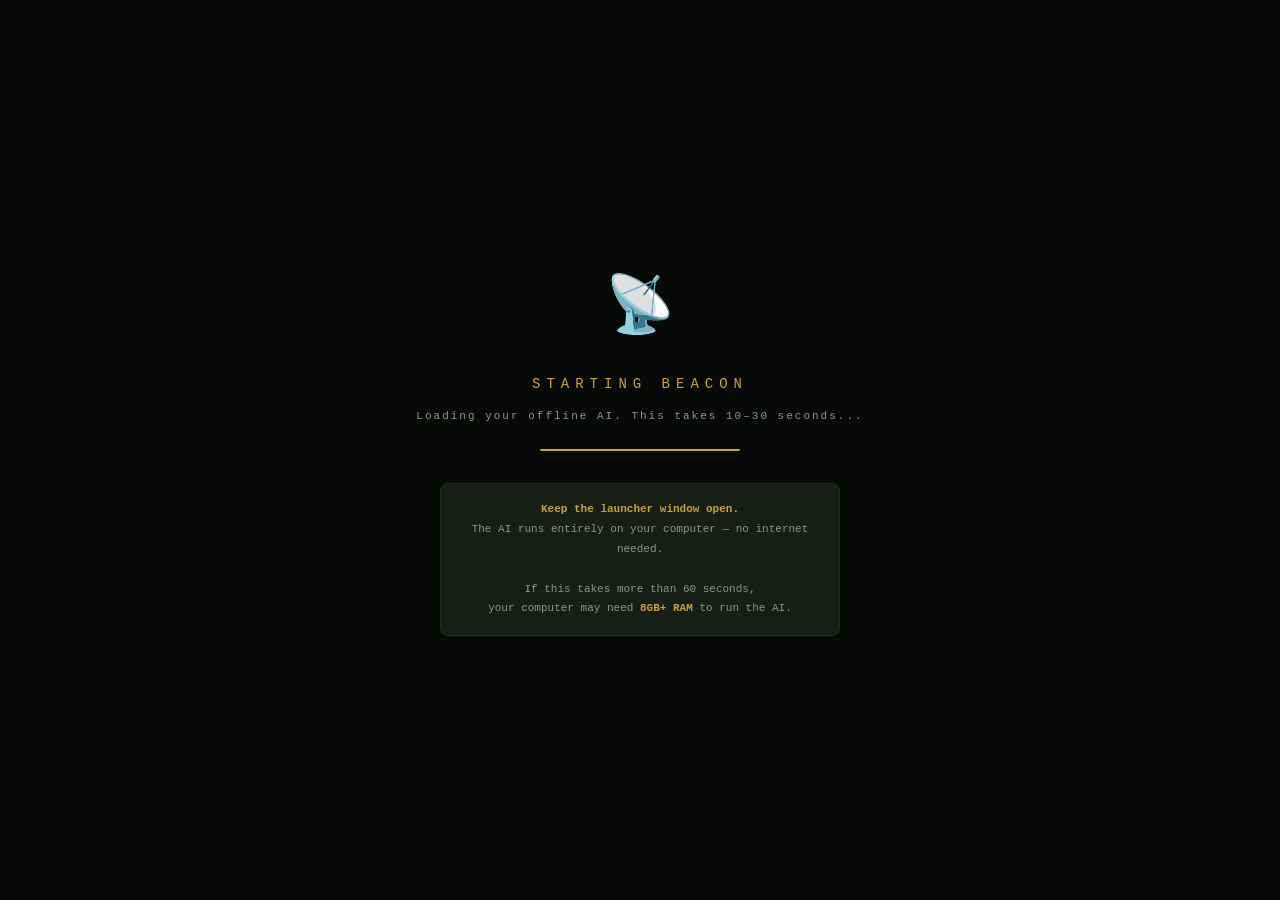
==== commit d173b24b: "fix: overlay blocking, offline UX, BEACON icon, purchase btn amber, prompt card guards === CRITICAL " ====
--- a/drive/ui/index.html
+++ b/drive/ui/index.html
@@ -6,11 +6,31 @@
   <meta name="description" content="The Blackout Drive — Fully offline AI and survival knowledge library. Runs on your laptop with no internet, no cloud, no accounts.">
   <title>The Blackout Drive // Offline AI Intelligence</title>
   <!--
-    Anti-flicker: body starts invisible. app.js restores session state
-    synchronously on init, then sets opacity:1 before first paint.
-    This prevents the chat page from flashing before library is restored.
+    ANTI-FLICKER SYSTEM (3-layer):
+    1. Inline script runs synchronously in <head> BEFORE any rendering.
+       Reads sessionStorage and adds html[data-restore] attribute.
+    2. CSS immediately makes libraryPanel flex + hides chat if library was open.
+       This is applied before first paint — zero flash.
+    3. app.js calls _restoreLibState() which loads content, then
+       removes data-restore attribute (smoothly reveals final state).
   -->
-  <style>body { opacity: 0; transition: opacity 0.18s ease; }</style>
+  <script>!function(){
+    try{
+      var s=JSON.parse(sessionStorage.getItem('dd_lib')||'null');
+      if(s&&s.open){document.documentElement.setAttribute('data-restore','lib');}
+    }catch(e){}
+  }();</script>
+  <style>
+    /* Layer 2: If library was open, show it BEFORE any JS runs */
+    html[data-restore="lib"] #libraryPanel{display:flex!important;}
+    /* Hide chat UI so library transition is seamless */
+    html[data-restore="lib"] .chat-container,
+    html[data-restore="lib"] .input-area,
+    html[data-restore="lib"] .offline-bar,
+    html[data-restore="lib"] .app-header .icon-btn#clearBtn{visibility:hidden;}
+    /* Body fade-in — only used when NOT restoring lib (chat page) */
+    body{transition:opacity 0.15s ease;}
+  </style>
   <link rel="stylesheet" href="style.css">
 </head>
 <body>
@@ -54,7 +74,7 @@
 
     <!-- Welcome Screen (shown when no messages) -->
     <div class="welcome-screen" id="welcomeScreen">
-      <div class="welcome-skull">⚡</div>
+      <div class="welcome-skull beacon-icon">📡</div>
       <h2 class="welcome-title">BEACON IS READY</h2>
       <p class="welcome-sub">Your offline AI. No internet. No cloud. Ask anything — survival, medicine, law, science, faith, history, and more.</p>
 
@@ -101,8 +121,9 @@
         rows="1"
         maxlength="4000"
       ></textarea>
-      <button class="send-btn" id="sendBtn" disabled>
-        <span id="sendIcon">&#x2BAD;</span>
+      <button class="send-btn" id="sendBtn" disabled title="Send message (Enter)">
+        <span id="sendIcon">⬭</span>
+        <span class="send-label" id="sendLabel">SEND</span>
       </button>
     </div>
     <div class="input-footer">
@@ -117,6 +138,7 @@
     <!-- Library Header -->
     <div class="library-header">
       <button class="lib-back-btn hidden" id="libBackBtn" onclick="handleLibBack()">← BACK</button>
+      <!-- lib-back-btn text is updated dynamically by updateLibHeader() -->
       <div class="lib-header-title" id="libHeaderTitle">📚 OFFLINE LIBRARY</div>
       <button class="lib-close-btn" onclick="closeLibrary()">✕ CLOSE</button>
     </div>
--- a/drive/ui/style.css
+++ b/drive/ui/style.css
@@ -1,5 +1,5 @@
 /* ============================================================
-   DOOMSDAY DRIVE — Offline Chat UI
+   THE BLACKOUT DRIVE — Offline Chat UI
    Dark tactical design system — zero external dependencies
    ============================================================ */
 
@@ -506,19 +506,34 @@
 }
 
 .send-btn {
-  width: clamp(48px, 4vw, 60px);
+  width: clamp(60px, 4.5vw, 72px);
   height: clamp(48px, 4vw, 60px);
   background: var(--amber);
   border: none;
   border-radius: var(--radius-lg);
   color: var(--bg-primary);
-  font-size: clamp(18px, 1.4vw, 24px);
+  font-size: 18px;
   cursor: pointer;
   display: flex;
+  flex-direction: column;
   align-items: center;
   justify-content: center;
+  gap: 2px;
+  padding: 0 8px;
   flex-shrink: 0;
   transition: all var(--transition);
+}
+.send-btn #sendIcon {
+  font-size: 16px;
+  line-height: 1;
+}
+.send-btn .send-label {
+  font-family: var(--font-mono, monospace);
+  font-size: 8px;
+  letter-spacing: 2px;
+  font-weight: 700;
+  line-height: 1;
+  opacity: 0.9;
 }
 
 .send-btn:hover:not(:disabled) {
@@ -1520,11 +1535,11 @@
 .pack-purchase-btn {
   text-decoration: none;
   display: inline-block;
-  background: rgba(200, 60, 60, 0.1) !important;
-  border-color: rgba(200, 60, 60, 0.35) !important;
-  color: #e07777 !important;
-}
-.pack-purchase-btn:hover { background: rgba(200, 60, 60, 0.2) !important; }
+  background: rgba(200,160,74,0.15) !important;
+  border-color: rgba(200,160,74,0.5) !important;
+  color: var(--amber) !important;
+}
+.pack-purchase-btn:hover { background: rgba(200,160,74,0.28) !important; border-color: var(--amber) !important; }
 .pack-unlock-btn {
   background: none;
   border: 1px solid rgba(255,255,255,0.12);
@@ -2404,19 +2419,21 @@
 /* The corner icon button */
 .lib-dl-corner-btn {
   position: absolute !important;
-  top: 10px !important;
-  right: 10px !important;
-  width: 28px !important;
-  height: 28px !important;
-  border-radius: 50% !important;
+  top: 8px !important;
+  right: 8px !important;
+  width: 38px !important;
+  height: 38px !important;
+  border-radius: 4px !important;
   background: rgba(200,160,74,0.1) !important;
-  border: 1px solid rgba(200,160,74,0.25) !important;
+  border: 1px solid rgba(200,160,74,0.3) !important;
   color: var(--amber) !important;
   display: flex !important;
+  flex-direction: column !important;
   align-items: center !important;
   justify-content: center !important;
+  gap: 2px !important;
   cursor: pointer !important;
-  font-size: 14px !important;
+  font-size: 12px !important;
   font-weight: 700 !important;
   line-height: 1 !important;
   transition: background 0.15s, border-color 0.15s, transform 0.12s, box-shadow 0.15s !important;
@@ -2424,6 +2441,16 @@
   flex-shrink: 0 !important;
   padding: 0 !important;
   font-family: var(--font-mono) !important;
+}
+.lib-dl-corner-btn .lib-dl-icon {
+  font-size: 11px !important;
+  line-height: 1 !important;
+}
+.lib-dl-corner-btn .lib-dl-label {
+  font-size: 7px !important;
+  letter-spacing: 1.5px !important;
+  font-weight: 800 !important;
+  line-height: 1 !important;
 }
 .lib-dl-corner-btn:hover {
   background: rgba(200,160,74,0.22) !important;
@@ -2537,3 +2564,251 @@
   height: 100% !important;
   overflow: hidden !important;
 }
+
+/* ════════════════════════════════════════════════════════════
+   PRODUCTION POLISH — May 2026 Sprint (comprehensive fix batch)
+   ════════════════════════════════════════════════════════════ */
+
+/* ── Corner download button: SQUARE not circular ──────────────── */
+/* Matches the hard-edge tactical aesthetic of the rest of the UI */
+.lib-dl-corner-btn {
+  border-radius: 4px !important;   /* was 50% — now square */
+  width: 30px !important;
+  height: 30px !important;
+  font-size: 14px !important;
+  display: flex !important;
+  align-items: center !important;
+  justify-content: center !important;
+}
+
+/* ── Get More: 2-column pack grid ─────────────────────────────── */
+.getmore-list {
+  display: grid !important;
+  grid-template-columns: 1fr 1fr !important;
+  gap: 14px !important;
+  padding: 0 4px 24px !important;
+  align-items: start !important;
+}
+/* Each pack card fills its grid cell consistently */
+.pack-card.pack-tile {
+  width: 100% !important;
+  box-sizing: border-box !important;
+  min-height: 0 !important;
+  /* Ensure cards stay same-height within a row when content differs */
+}
+/* On very narrow viewports, fall back to 1 column */
+@media (max-width: 720px) {
+  .getmore-list { grid-template-columns: 1fr !important; }
+}
+
+/* ── Get More: search + filter toolbar ────────────────────────── */
+.packs-toolbar {
+  display: flex !important;
+  align-items: center !important;
+  gap: 10px !important;
+  margin: 0 4px 16px !important;
+  flex-wrap: wrap !important;
+}
+.packs-search-input {
+  flex: 1 !important;
+  min-width: 140px !important;
+  background: rgba(255,255,255,0.04) !important;
+  border: 1px solid rgba(200,160,74,0.25) !important;
+  border-radius: 4px !important;
+  color: var(--text) !important;
+  padding: 7px 12px !important;
+  font-family: var(--font-mono, monospace) !important;
+  font-size: clamp(11px, 0.8vw, 13px) !important;
+  letter-spacing: 1px !important;
+  outline: none !important;
+  transition: border-color 0.2s ease !important;
+}
+.packs-search-input:focus {
+  border-color: rgba(200,160,74,0.6) !important;
+}
+.packs-filter-btns {
+  display: flex !important;
+  gap: 6px !important;
+}
+.pack-filter-btn {
+  background: rgba(255,255,255,0.04) !important;
+  border: 1px solid rgba(200,160,74,0.2) !important;
+  border-radius: 4px !important;
+  color: var(--text-dim, #888) !important;
+  padding: 6px 12px !important;
+  font-family: var(--font-mono, monospace) !important;
+  font-size: clamp(10px, 0.7vw, 12px) !important;
+  letter-spacing: 2px !important;
+  cursor: pointer !important;
+  transition: all 0.15s ease !important;
+}
+.pack-filter-btn:hover {
+  border-color: rgba(200,160,74,0.5) !important;
+  color: var(--amber, #c8a04a) !important;
+}
+.pack-filter-btn.active {
+  background: rgba(200,160,74,0.15) !important;
+  border-color: rgba(200,160,74,0.7) !important;
+  color: var(--amber, #c8a04a) !important;
+}
+
+/* ── Pack card right column: ensure button doesn't overflow ──── */
+.pack-tile-right {
+  flex-shrink: 0 !important;
+  min-width: 120px !important;
+  max-width: 160px !important;
+}
+.pack-dl-btn, .pack-purchase-btn {
+  width: 100% !important;
+  text-align: center !important;
+  white-space: nowrap !important;
+  overflow: hidden !important;
+  text-overflow: ellipsis !important;
+}
+
+/* ── Anti-flicker: ensure data-restore transitions cleanly ─────── */
+html[data-restore] {
+  /* Keep page invisible while we set up the right view */
+}
+html[data-restore="lib"] body {
+  opacity: 0 !important;
+  transition: opacity 0.15s ease !important;
+}
+/* After _restoreLibState removes [data-restore], body reveals normally */
+body {
+  opacity: 1;
+  transition: opacity 0.15s ease;
+}
+
+/* ════════════════════════════════════════════════════════════
+   BUTTON TEXT LABELS — Sprint 3 May 2026
+   ════════════════════════════════════════════════════════════ */
+
+/* ── Send button: icon + SEND text ────────────────────────── */
+.send-btn {
+  display: flex !important;
+  flex-direction: column !important;
+  align-items: center !important;
+  justify-content: center !important;
+  gap: 2px !important;
+  min-width: 56px !important;
+  padding: 0 10px !important;
+}
+#sendIcon {
+  font-size: 18px !important;
+  line-height: 1 !important;
+}
+.send-label {
+  font-family: var(--font-mono, monospace) !important;
+  font-size: 9px !important;
+  letter-spacing: 2px !important;
+  font-weight: 600 !important;
+  opacity: 0.85 !important;
+  line-height: 1 !important;
+}
+
+/* ── Corner GET button: icon + text ────────────────────────── */
+.lib-dl-corner-btn {
+  flex-direction: column !important;
+  gap: 1px !important;
+  width: 36px !important;
+  height: 36px !important;
+  border-radius: 4px !important;
+}
+.lib-dl-icon {
+  font-size: 12px !important;
+  line-height: 1 !important;
+}
+.lib-dl-label {
+  font-family: var(--font-mono, monospace) !important;
+  font-size: 7px !important;
+  letter-spacing: 1.5px !important;
+  font-weight: 700 !important;
+  line-height: 1 !important;
+  opacity: 0.85 !important;
+}
+
+/* ── Pack purchase CTA: stacked buttons ─────────────────────── */
+.pack-cta-stack {
+  display: flex !important;
+  flex-direction: column !important;
+  gap: 6px !important;
+  width: 100% !important;
+}
+.pack-purchase-btn,
+.pack-unlock-btn {
+  width: 100% !important;
+  box-sizing: border-box !important;
+  white-space: nowrap !important;
+  overflow: hidden !important;
+  text-overflow: ellipsis !important;
+  font-size: clamp(9px, 0.65vw, 11px) !important;
+  letter-spacing: 1px !important;
+  padding: 6px 8px !important;
+}
+
+/* ── Offline state: dim the welcome skull when BEACON is offline ── */
+.welcome-title {
+  transition: color 0.3s ease !important;
+}
+
+/* ── Red CSS variable for error states ─────────────────────── */
+:root {
+  --red: #cc3333;
+  --red-dim: #882222;
+}
+
+
+/* ════════════════════════════════════════════════════════════
+   BEACON OFFLINE STATE + PROMPT CARD OFFLINE GUARDS
+   ════════════════════════════════════════════════════════════ */
+
+/* Dim prompt cards when BEACON is offline */
+body.beacon-offline .prompt-card {
+  opacity: 0.45 !important;
+  cursor: not-allowed !important;
+  filter: grayscale(0.3) !important;
+}
+body.beacon-offline .prompt-card:hover {
+  transform: none !important;
+  border-color: var(--border) !important;
+  box-shadow: none !important;
+}
+
+/* Beacon icon — subtle pulse animation for "ready" state */
+.beacon-icon {
+  animation: beacon-pulse 3s ease-in-out infinite;
+  display: inline-block;
+  filter: drop-shadow(0 0 12px rgba(200,160,74,0.4));
+}
+@keyframes beacon-pulse {
+  0%, 100% { transform: scale(1); opacity: 0.9; }
+  50% { transform: scale(1.08); opacity: 1; filter: drop-shadow(0 0 20px rgba(200,160,74,0.6)); }
+}
+
+/* Offline: beacon icon static + dimmed */
+body.beacon-offline .beacon-icon {
+  animation: none !important;
+  opacity: 0.4 !important;
+  filter: grayscale(1) !important;
+}
+
+/* Send button tooltip via CSS for accessibility */
+.send-btn[disabled]:hover::after {
+  content: attr(title);
+  position: absolute;
+  bottom: calc(100% + 8px);
+  right: 0;
+  background: rgba(18,22,16,0.95);
+  border: 1px solid rgba(200,160,74,0.3);
+  color: var(--amber);
+  padding: 6px 10px;
+  border-radius: 4px;
+  font-family: var(--font-mono, monospace);
+  font-size: 10px;
+  letter-spacing: 1px;
+  white-space: nowrap;
+  pointer-events: none;
+  z-index: 100;
+}
+.input-wrapper { position: relative !important; }
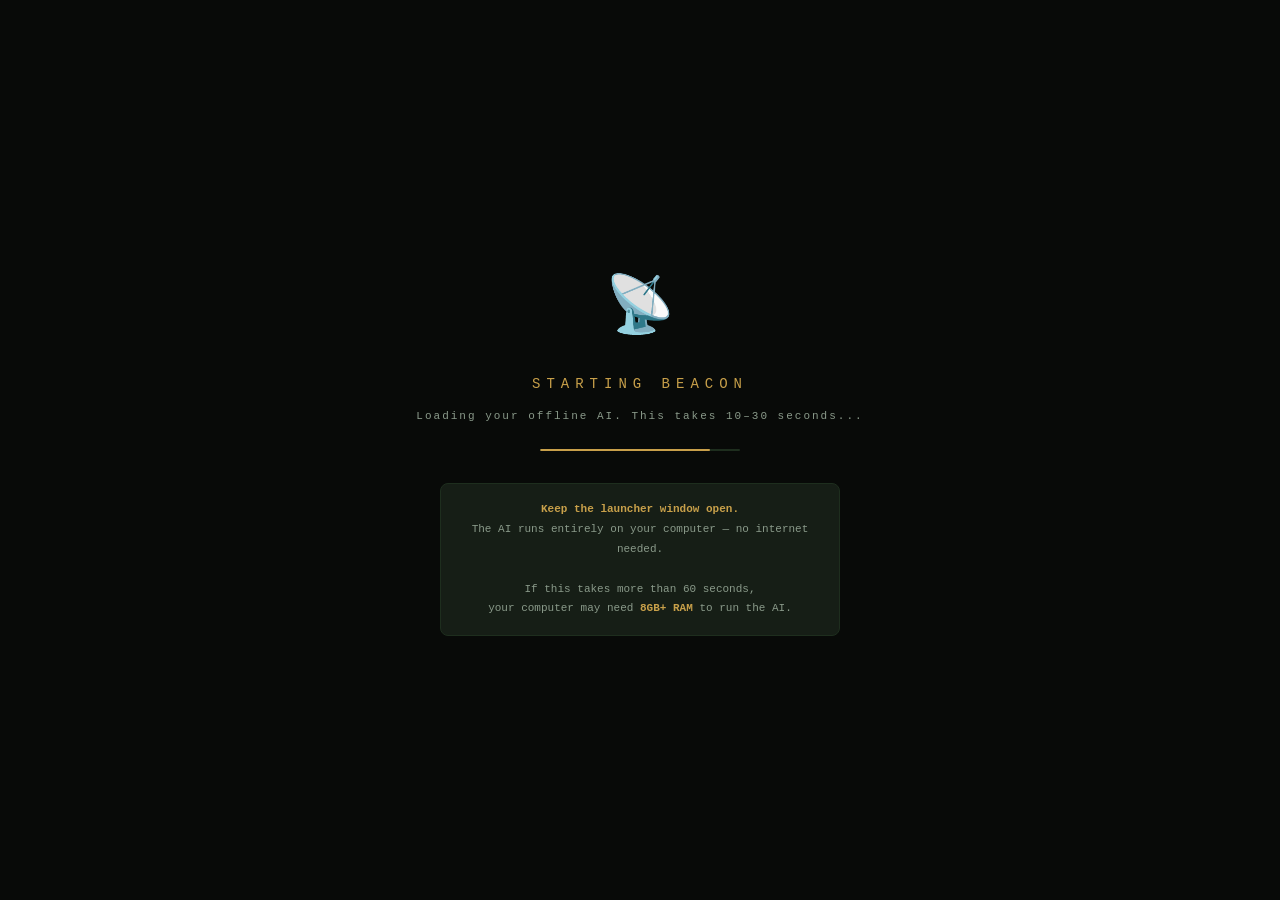
==== commit 9adea755: "fix(critical): overlay dismisses in 12s, voice input, full offline UX chain === OVERLAY BUG — ACTUAL" ====
--- a/drive/ui/index.html
+++ b/drive/ui/index.html
@@ -121,6 +121,10 @@
         rows="1"
         maxlength="4000"
       ></textarea>
+      <button class="mic-btn" id="micBtn" title="Voice input" style="display:none;" aria-label="Voice input">
+        <span class="mic-icon">🎤</span>
+        <span class="mic-label">SPEAK</span>
+      </button>
       <button class="send-btn" id="sendBtn" disabled title="Send message (Enter)">
         <span id="sendIcon">⬭</span>
         <span class="send-label" id="sendLabel">SEND</span>
--- a/drive/ui/style.css
+++ b/drive/ui/style.css
@@ -2812,3 +2812,52 @@
   z-index: 100;
 }
 .input-wrapper { position: relative !important; }
+
+/* ════════════════════════════════════════════════════════════
+   MIC BUTTON — Voice Input
+   ════════════════════════════════════════════════════════════ */
+.mic-btn {
+  width: clamp(48px, 4vw, 56px);
+  height: clamp(48px, 4vw, 60px);
+  background: rgba(255,255,255,0.04);
+  border: 1px solid rgba(200,160,74,0.25);
+  border-radius: var(--radius-lg, 8px);
+  color: var(--text-dim, #888);
+  cursor: pointer;
+  display: none; /* shown by JS only if Web Speech API available */
+  flex-direction: column;
+  align-items: center;
+  justify-content: center;
+  gap: 2px;
+  padding: 0;
+  flex-shrink: 0;
+  transition: all 0.2s ease;
+}
+.mic-btn:hover {
+  border-color: rgba(200,160,74,0.5);
+  color: var(--amber, #c8a04a);
+  background: rgba(200,160,74,0.08);
+}
+.mic-icon {
+  font-size: 14px;
+  line-height: 1;
+}
+.mic-label {
+  font-family: var(--font-mono, monospace);
+  font-size: 7px;
+  letter-spacing: 2px;
+  font-weight: 700;
+  line-height: 1;
+  opacity: 0.85;
+}
+/* Active/listening state */
+.mic-btn.mic-active {
+  background: rgba(200,70,70,0.12) !important;
+  border-color: rgba(220,80,80,0.6) !important;
+  color: #e07777 !important;
+  animation: mic-pulse 1s ease-in-out infinite;
+}
+@keyframes mic-pulse {
+  0%, 100% { box-shadow: 0 0 0 0 rgba(200,70,70,0.3); }
+  50% { box-shadow: 0 0 0 6px rgba(200,70,70,0); }
+}
